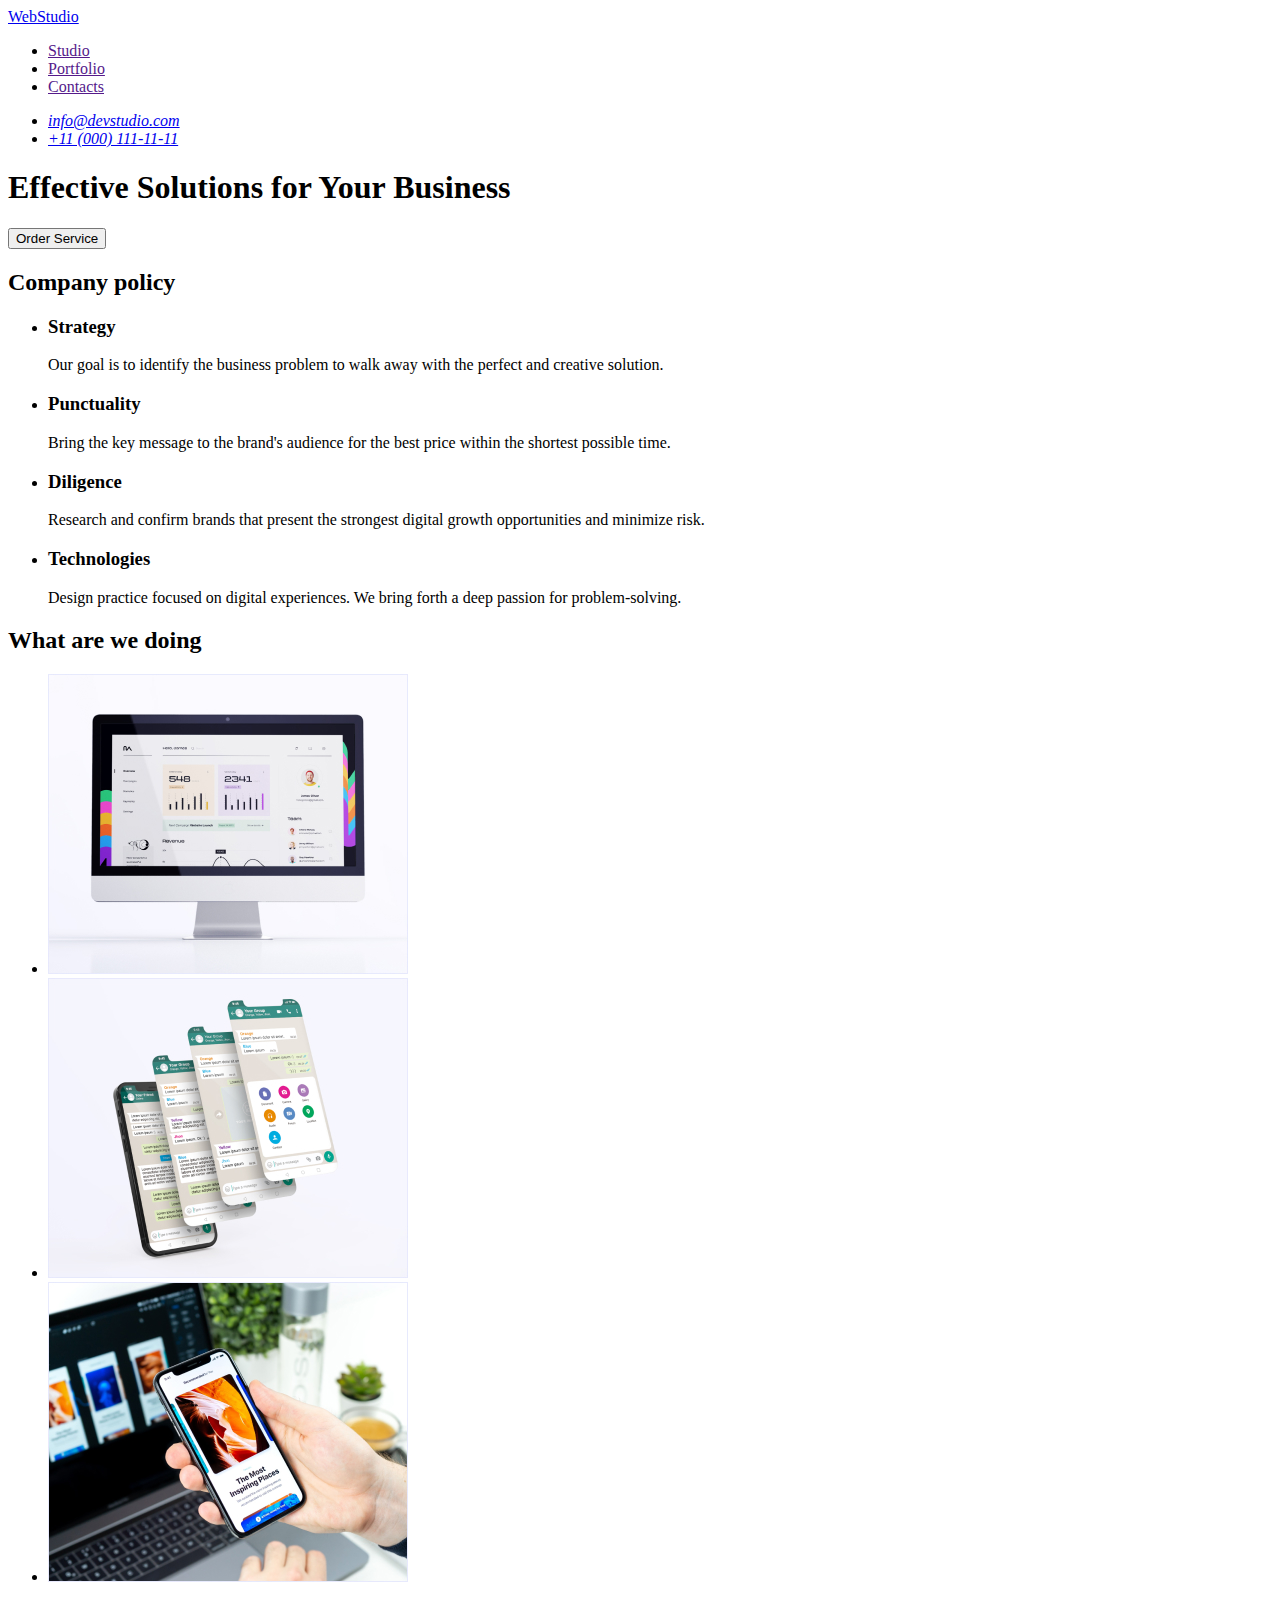
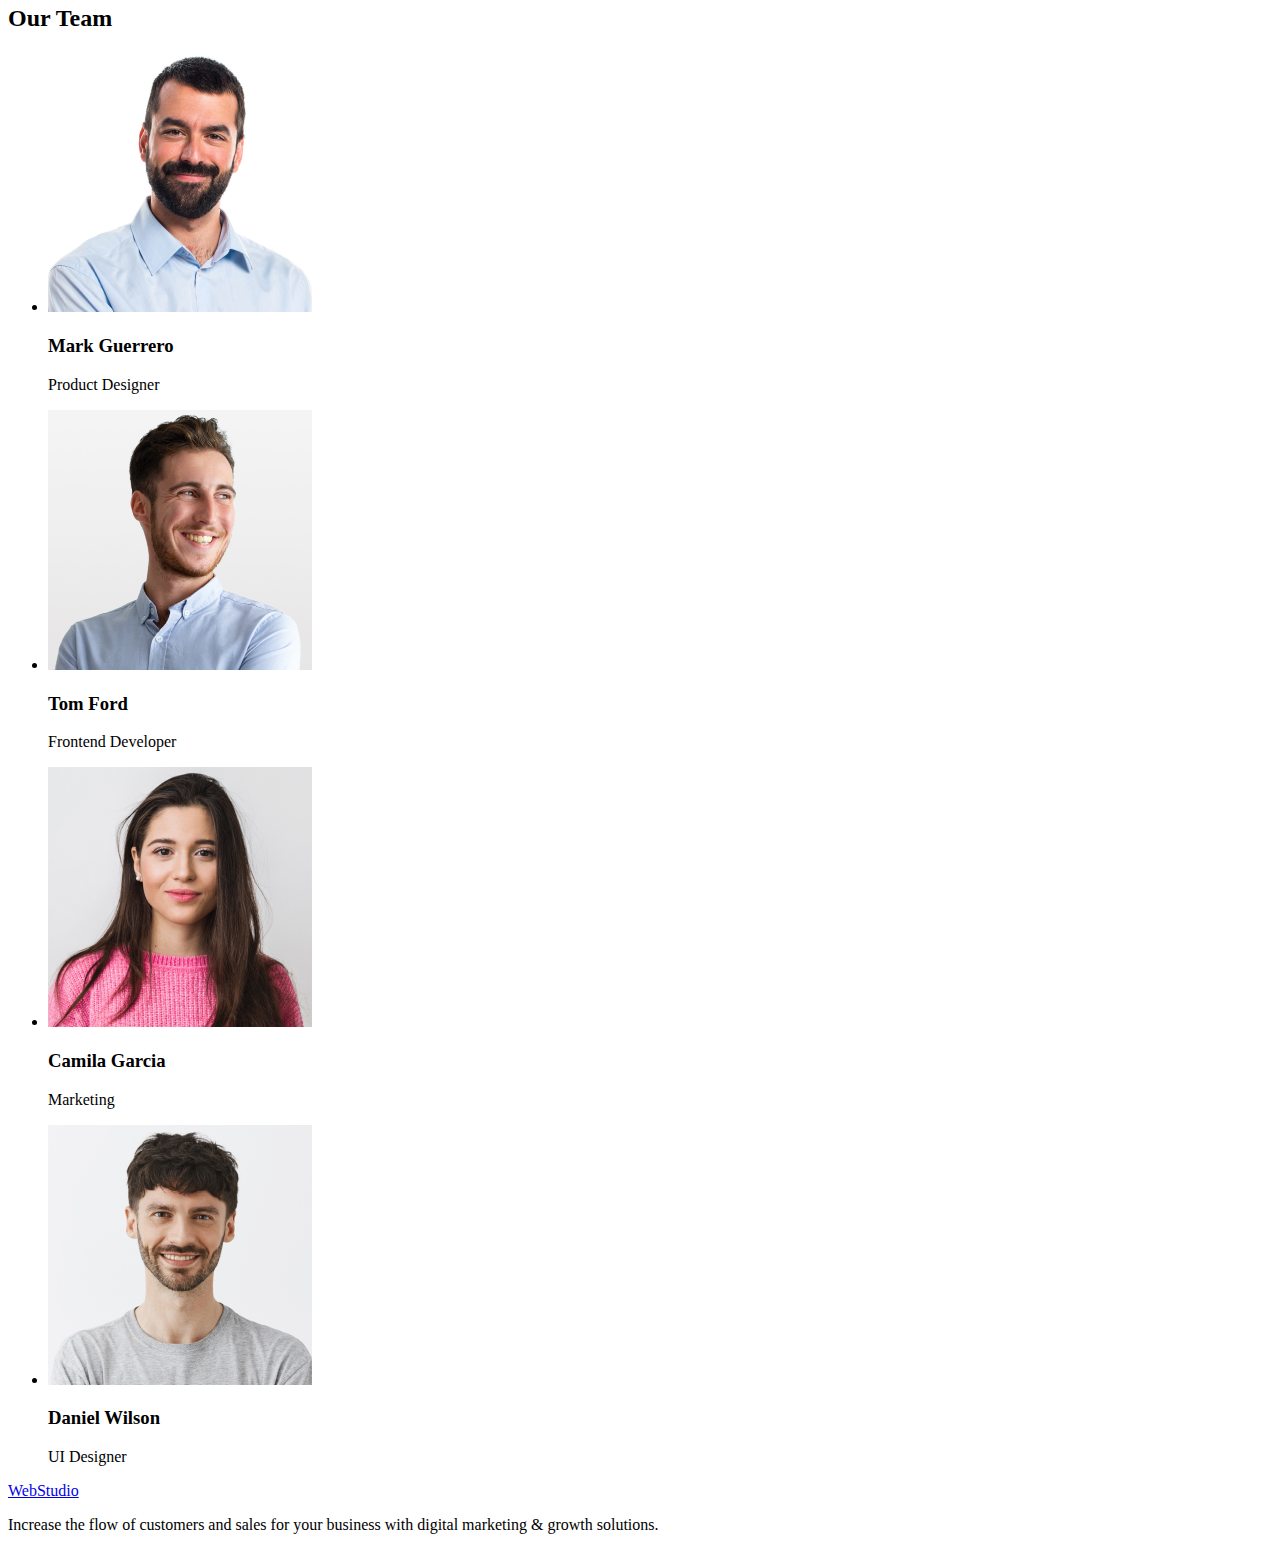
==== index.html @ 837388d7 "Initial commit" ====
<!DOCTYPE html>
<html lang="en">

<head>
    <meta charset="UTF-8">
    <meta http-equiv="X-UA-Compatible" content="IE=edge">
    <meta name="viewport" content="width=device-width, initial-scale=1.0">
    <title>Document</title>
</head>

<body>
    <header>
        <nav>
            <a href="./index.html">WebStudio</a>
            <ul>
                <li>
                    <a href="">Studio</a></li>
                <li>
                    <a href="">Portfolio</a></li>
                <li>
                    <a href="">Contacts</a></li>
            </ul>
        </nav>
        <address>
            <ul>
                <li><a href="mailto:info@devstudio.com">info@devstudio.com</a></li>
                <li><a href="tel:+110001111111">+11 (000) 111-11-11</a></li>
        </ul>
        </address>
    </header>
    <main>
        <section>
            <h1>Effective Solutions for Your Business</h1>
            <button type="button">Order Service</button>
        </section>
        <section>
            <h2>Company policy</h2>
            <ul>
                <li>
                    <h3>Strategy</h3>
                    <p>Our goal is to identify the business
                        problem to walk away with the perfect and creative solution.</p>
                </li>
                <li>
                    <h3>Punctuality</h3>
                    <p>Bring the key message to the brand's audience for the best price within the shortest possible
                        time.</p>
                </li>
                <li>
                    <h3>Diligence</h3>
                    <p>Research and confirm brands that present the strongest digital growth opportunities and minimize
                        risk.</p>
                </li>
                <li>
                    <h3>Technologies</h3>
                    <p>Design practice focused on digital experiences. We bring forth a deep passion for
                        problem-solving.</p>
                </li>
            </ul>
        </section>
        <section>
            <h2>What are we doing</h2>
            <ul>
                <li>
                    <img src="./images/imga.jpg" alt="screen of computer" width="360">
                </li>
                <li>
                    <img src="./images/imgb.jpg" alt="four screens of telephon" width="360">
                </li>
                <li>
                    <img src="./images/imgc.jpg" alt="hand holds the phone" width="360">
                </li>
            </ul>
        </section>
        <section>
            <h2>Our Team</h2>
            <ul>
                <li>
                    <img src="./images/mg.jpg" alt="man" width="264">
                    <h3>Mark Guerrero</h3>
                    <p>Product Designer</p>
                </li>
                <li>
                    <img src="./images/tf.jpg" alt="man" width="264">
                    <h3>Tom Ford</h3>
                    <p>Frontend Developer</p>
                </li>
                <li>
                    <img src="./images/cg.jpg" alt="woman" width="264">
                    <h3>Camila Garcia</h3>
                    <p>Marketing</p>
                </li>
                <li>
                    <img src="./images/dw.jpg" alt="man" width="264">
                    <h3>Daniel Wilson</h3>
                    <p>UI Designer</p>
                </li>
            </ul>
        </section>
    </main>
    <footer>
        <a href="./index.html">WebStudio</a>
        <p>Increase the flow of customers and sales for your business with digital marketing & growth solutions.</p>
    </footer>

</body>

</html>
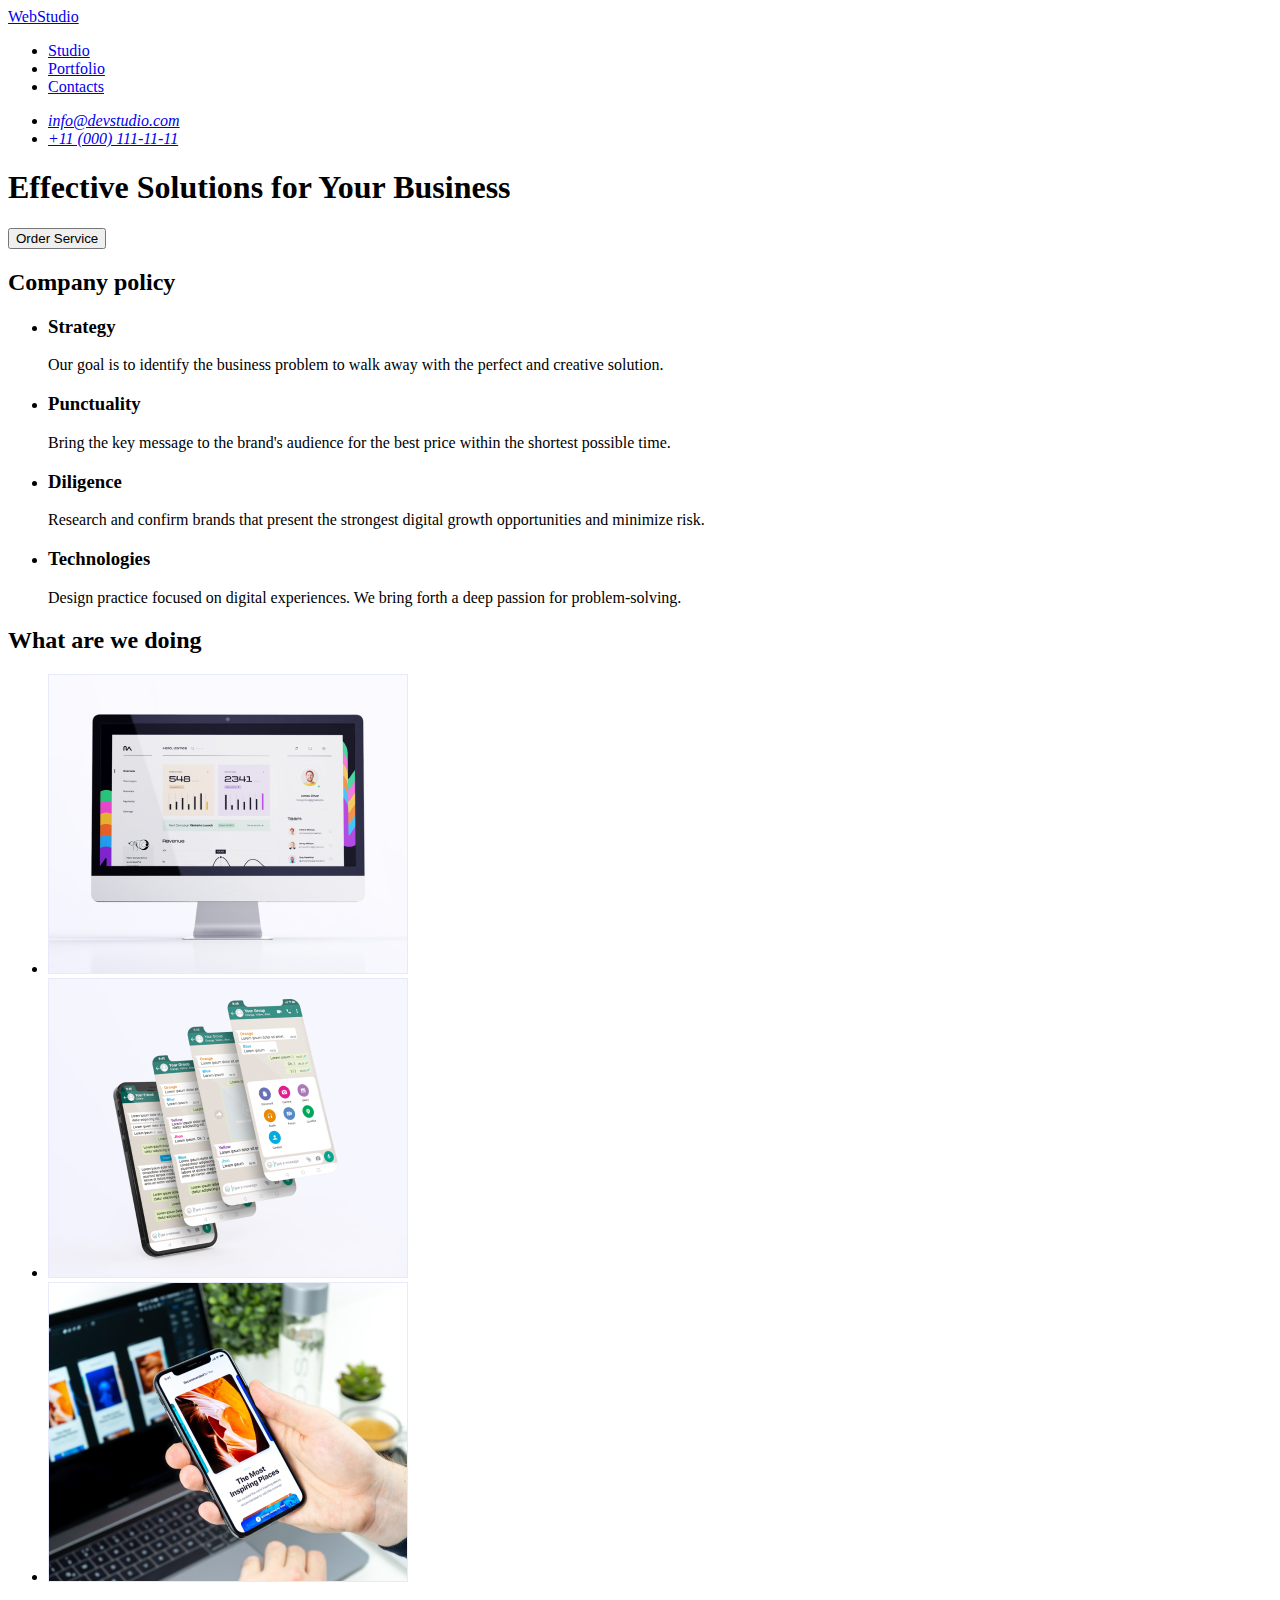
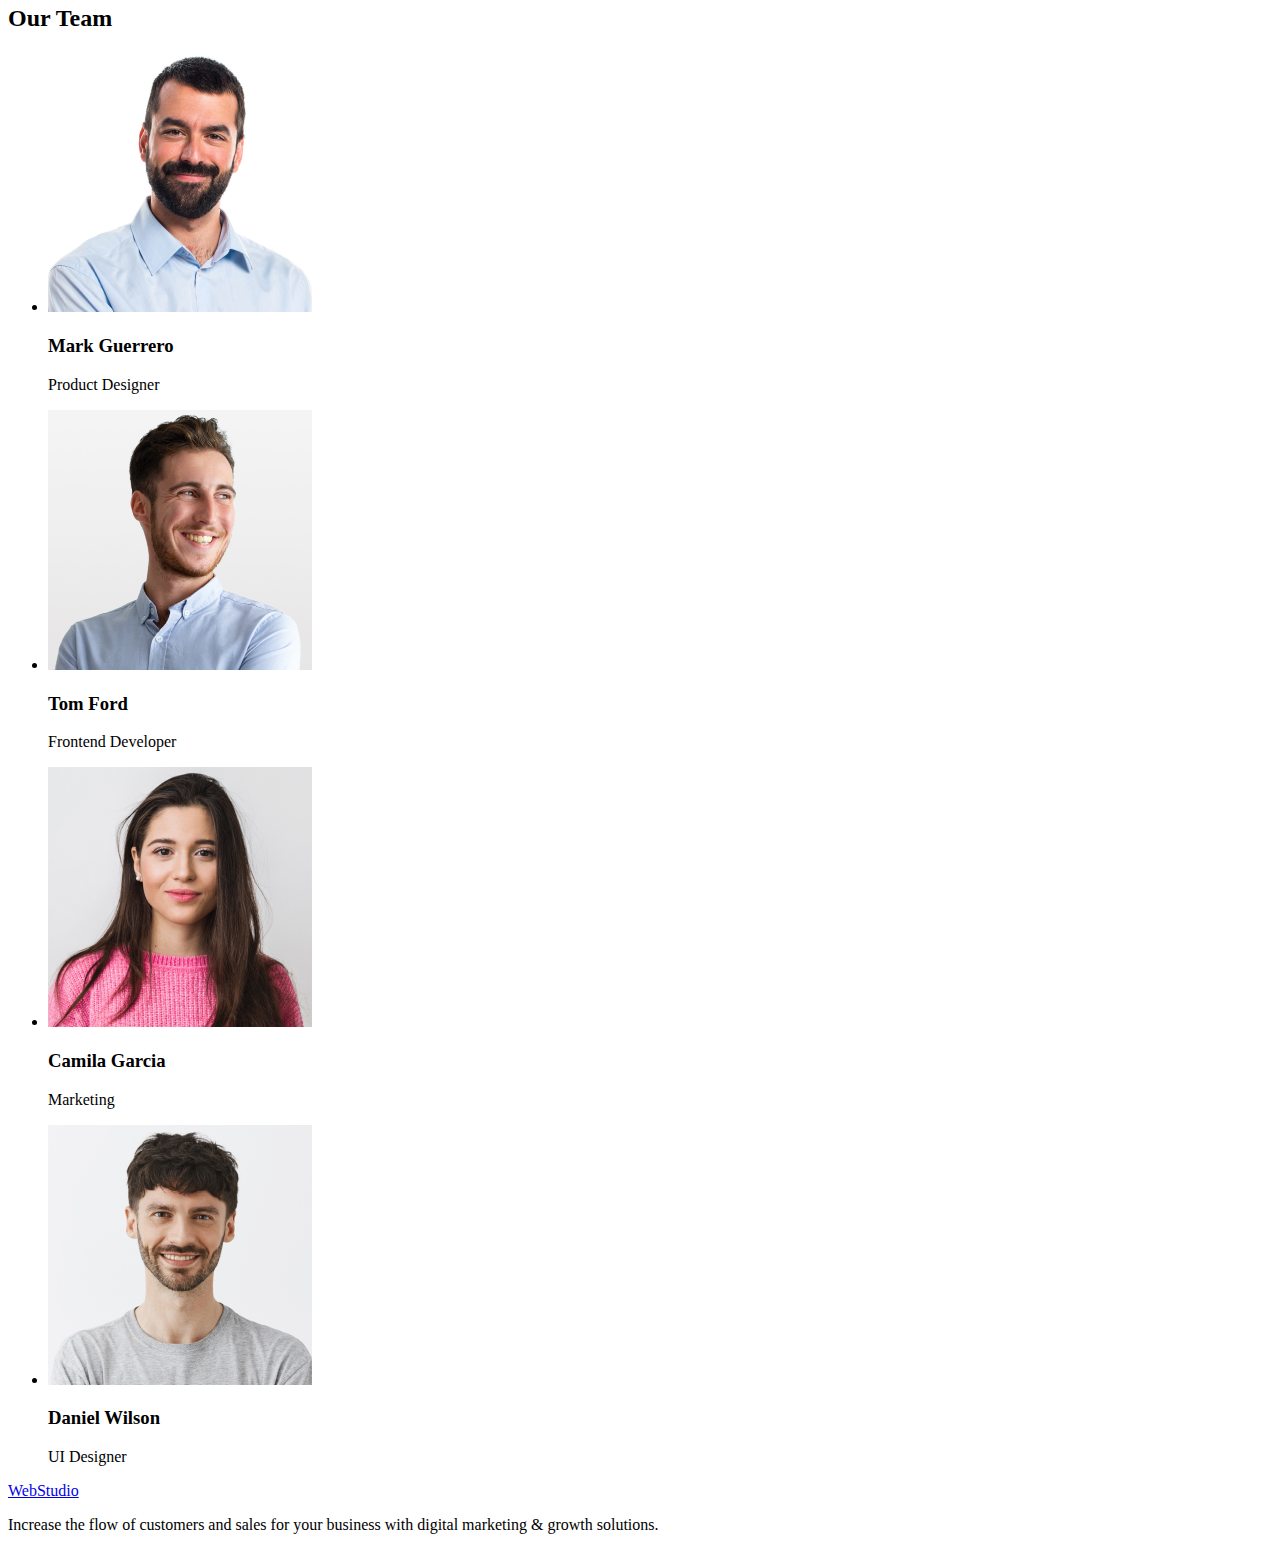
==== commit 75f444eb: "commit1" ====
--- a/index.html
+++ b/index.html
@@ -14,11 +14,11 @@
             <a href="./index.html">WebStudio</a>
             <ul>
                 <li>
-                    <a href="">Studio</a></li>
+                    <a href="./index.html">Studio</a></li>
                 <li>
-                    <a href="">Portfolio</a></li>
+                    <a href="./index.html">Portfolio</a></li>
                 <li>
-                    <a href="">Contacts</a></li>
+                    <a href="./index.html">Contacts</a></li>
             </ul>
         </nav>
         <address>
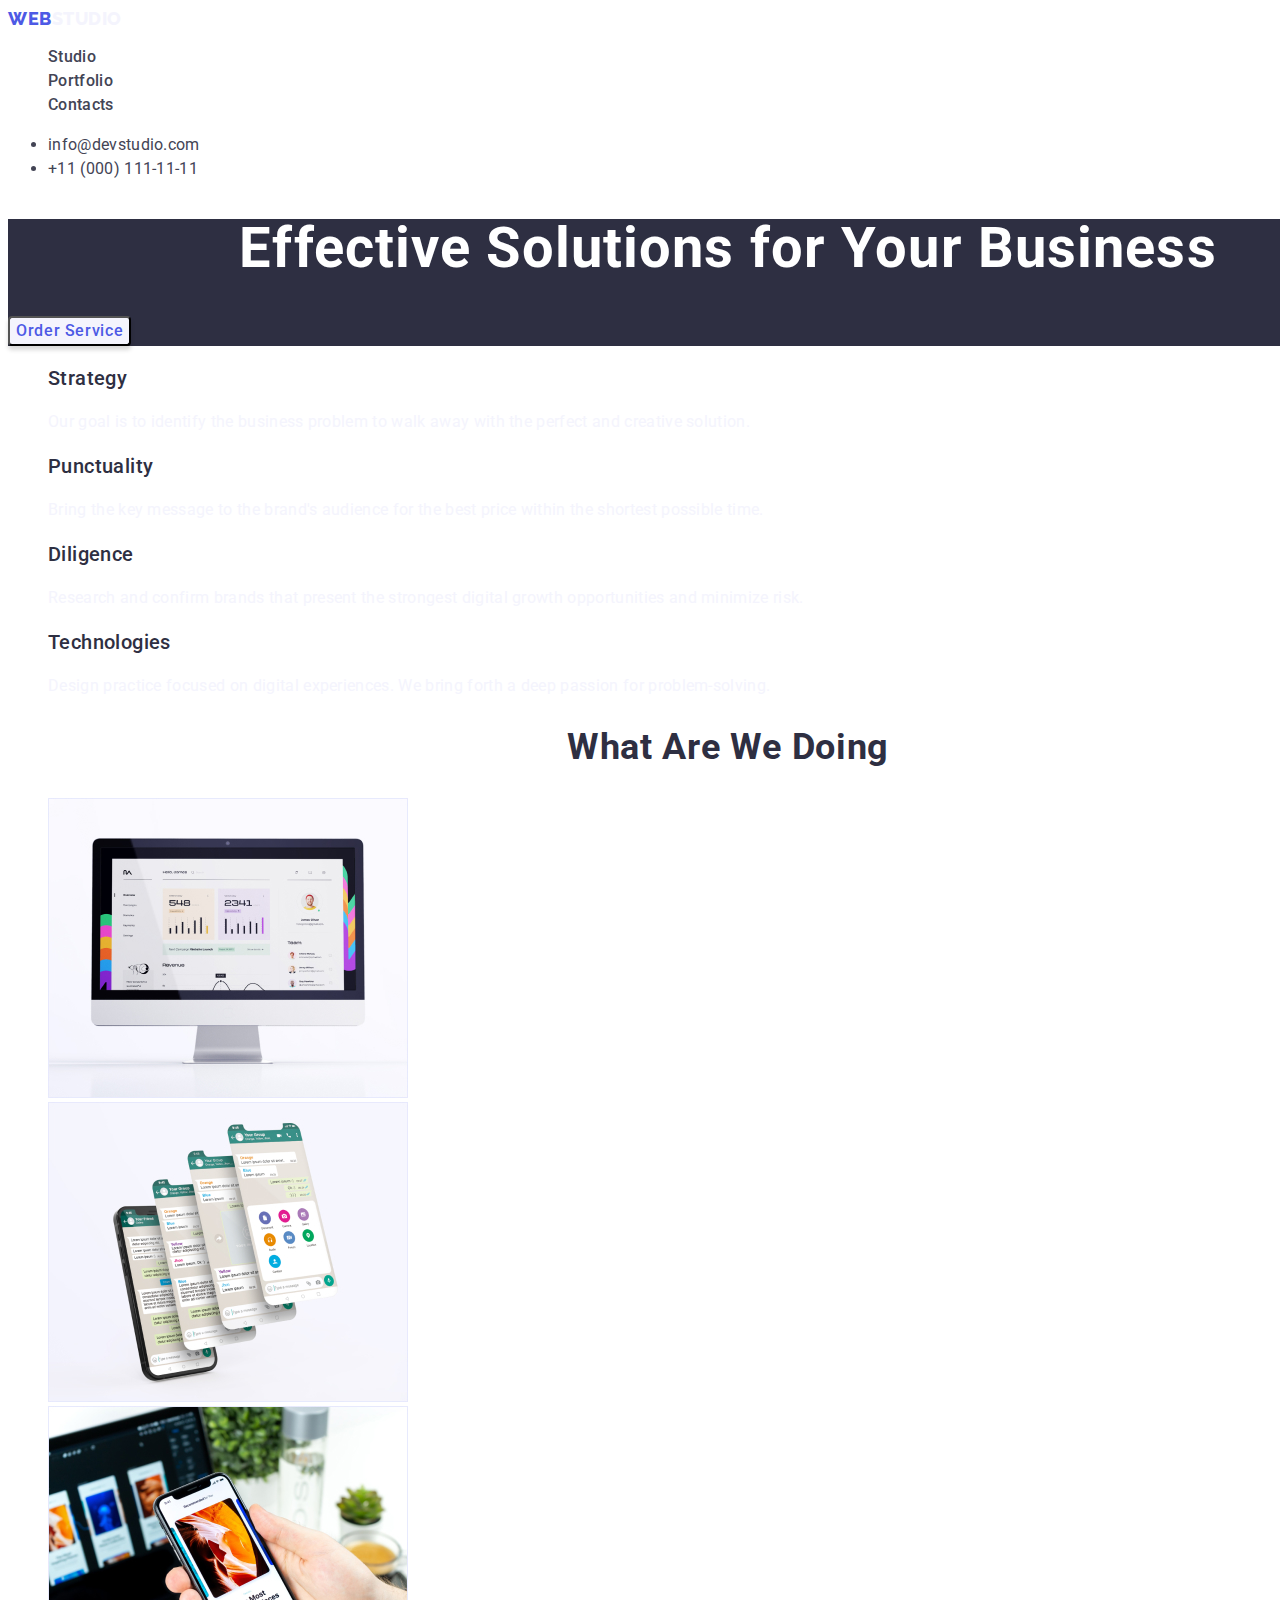
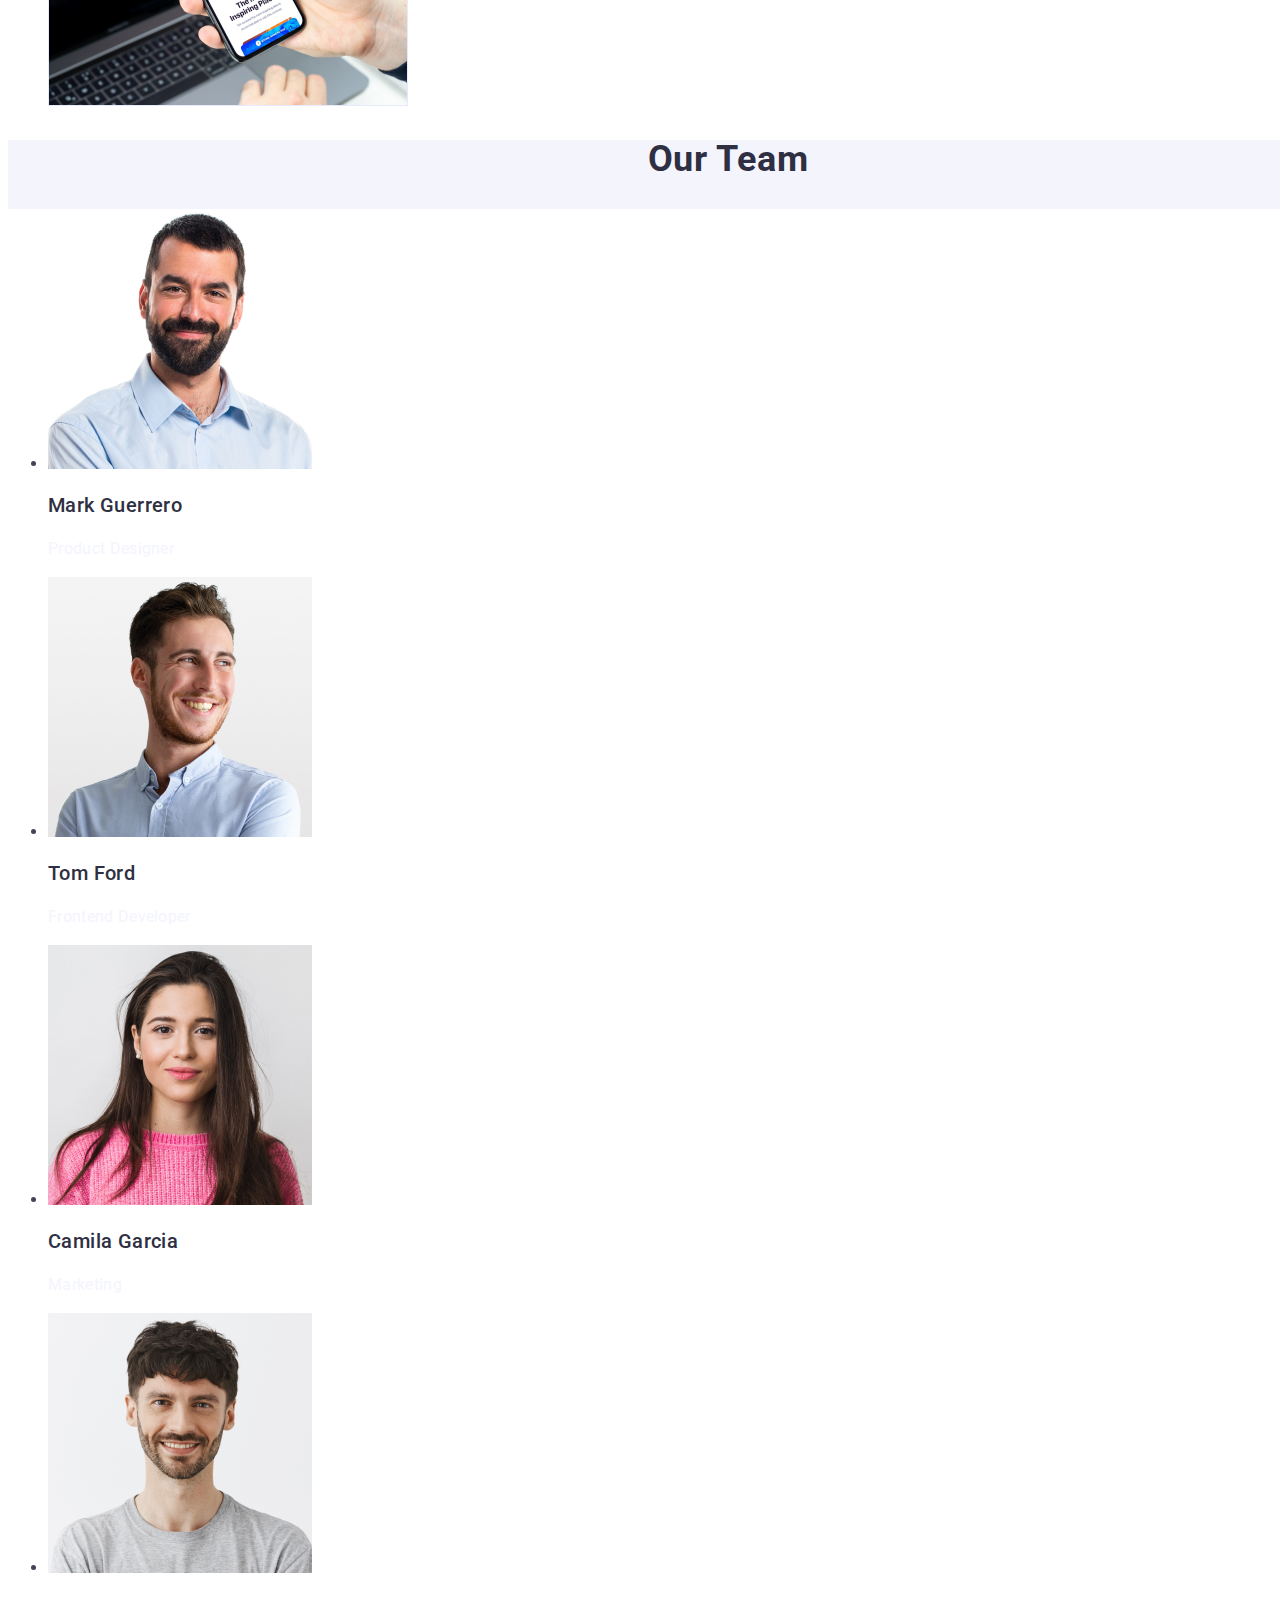
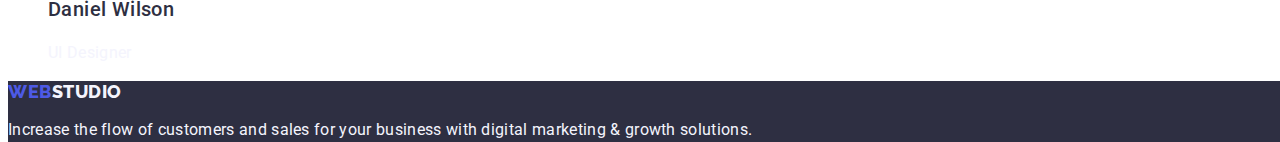
==== commit 6832a3b6: "commit2" ====
--- a/index.html
+++ b/index.html
@@ -6,61 +6,73 @@
     <meta http-equiv="X-UA-Compatible" content="IE=edge">
     <meta name="viewport" content="width=device-width, initial-scale=1.0">
     <title>Document</title>
+    <link rel="preconnect" href="https://fonts.googleapis.com">
+    <link rel="preconnect" href="https://fonts.gstatic.com" crossorigin>
+    <link
+        href="https://fonts.googleapis.com/css2?family=Raleway:wght@800&family=Roboto:wght@400;500;700;900&display=swap"
+        rel="stylesheet">
+    <link rel="stylesheet" href="./css//styles.css">
 </head>
 
 <body>
-    <header>
+    <header class="page-header">
         <nav>
-            <a href="./index.html">WebStudio</a>
-            <ul>
+            <a class="logo-link" href="./index.html">Web<span class="logo">Studio</span></a>
+            <ul class="nav-list">
                 <li>
-                    <a href="./index.html">Studio</a></li>
+                    <a class="nav-link link" href="./index.html">Studio</a>
+                </li>
                 <li>
-                    <a href="./index.html">Portfolio</a></li>
+                    <a class="nav-link link" href="./portfolio.html">Portfolio</a>
+                </li>
                 <li>
-                    <a href="./index.html">Contacts</a></li>
+                    <a class="nav-link link" href="">Contacts</a>
+                </li>
             </ul>
         </nav>
-        <address>
-            <ul>
-                <li><a href="mailto:info@devstudio.com">info@devstudio.com</a></li>
-                <li><a href="tel:+110001111111">+11 (000) 111-11-11</a></li>
-        </ul>
+        <address class="contact">
+            <ul class="list-contact">
+                <li><a class="link-mail link" href="mailto:info@devstudio.com">info@devstudio.com</a>
+                </li>
+                <li><a class="link-tel link" href="tel:+110001111111">+11 (000) 111-11-11</a></li>
+            </ul>
         </address>
     </header>
     <main>
-        <section>
-            <h1>Effective Solutions for Your Business</h1>
-            <button type="button">Order Service</button>
+        <section class="section-hero">
+            <h1 class="hero-title">Effective Solutions for Your Business</h1>
+            <button type="button" class="btn">Order Service</button>
         </section>
-        <section>
-            <h2>Company policy</h2>
-            <ul>
+        <section class="section-text">
+            <h2 hidden>Company policy</h2>
+            <ul class="list">
                 <li>
-                    <h3>Strategy</h3>
-                    <p>Our goal is to identify the business
+                    <h3 class="subtitle">Strategy</h3>
+                    <p class="text">Our goal is to identify the business
                         problem to walk away with the perfect and creative solution.</p>
                 </li>
                 <li>
-                    <h3>Punctuality</h3>
-                    <p>Bring the key message to the brand's audience for the best price within the shortest possible
+                    <h3 class="subtitle">Punctuality</h3>
+                    <p class="text">Bring the key message to the brand's audience for the best price within the shortest
+                        possible
                         time.</p>
                 </li>
                 <li>
-                    <h3>Diligence</h3>
-                    <p>Research and confirm brands that present the strongest digital growth opportunities and minimize
+                    <h3 class="subtitle">Diligence</h3>
+                    <p class="text">Research and confirm brands that present the strongest digital growth opportunities
+                        and minimize
                         risk.</p>
                 </li>
                 <li>
-                    <h3>Technologies</h3>
-                    <p>Design practice focused on digital experiences. We bring forth a deep passion for
+                    <h3 class="subtitle">Technologies</h3>
+                    <p class="text">Design practice focused on digital experiences. We bring forth a deep passion for
                         problem-solving.</p>
                 </li>
             </ul>
         </section>
-        <section>
-            <h2>What are we doing</h2>
-            <ul>
+        <section class="section-galery">
+            <h2 class="caption">What are we doing</h2>
+            <ul class="list-galery list">
                 <li>
                     <img src="./images/imga.jpg" alt="screen of computer" width="360">
                 </li>
@@ -72,35 +84,37 @@
                 </li>
             </ul>
         </section>
-        <section>
-            <h2>Our Team</h2>
-            <ul>
+        <section class="section-team">
+            <h2 class="caption">Our Team</h2>
+            <ul class="list-team">
                 <li>
                     <img src="./images/mg.jpg" alt="man" width="264">
-                    <h3>Mark Guerrero</h3>
-                    <p>Product Designer</p>
+                    <h3 class="subtitle">Mark Guerrero</h3>
+                    <p class="text">Product Designer</p>
                 </li>
                 <li>
                     <img src="./images/tf.jpg" alt="man" width="264">
-                    <h3>Tom Ford</h3>
-                    <p>Frontend Developer</p>
+                    <h3 class="subtitle">Tom Ford</h3>
+                    <p class="text">Frontend Developer</p>
                 </li>
                 <li>
                     <img src="./images/cg.jpg" alt="woman" width="264">
-                    <h3>Camila Garcia</h3>
-                    <p>Marketing</p>
+                    <h3 class="subtitle">Camila Garcia</h3>
+                    <p class="text">Marketing</p>
                 </li>
                 <li>
                     <img src="./images/dw.jpg" alt="man" width="264">
-                    <h3>Daniel Wilson</h3>
-                    <p>UI Designer</p>
+                    <h3 class="subtitle">Daniel Wilson</h3>
+                    <p class="text">UI Designer</p>
                 </li>
             </ul>
         </section>
     </main>
-    <footer>
-        <a href="./index.html">WebStudio</a>
-        <p>Increase the flow of customers and sales for your business with digital marketing & growth solutions.</p>
+    <footer class="page-footer">
+        <a class="logo-link" href="./index.html">Web<span class="logo">Studio</span></a>
+        <p class="text">Increase the flow of customers and sales for your business with digital marketing & growth
+            solutions.
+        </p>
     </footer>
 
 </body>
--- a/css/styles.css
+++ b/css/styles.css
@@ -0,0 +1,317 @@
+:root {
+  --iris: #4d5ae5;
+  --ocean: #404bbf;
+  --navy-blue: #2e2f42;
+  --green: #31d0aa;
+  --slate: #434455;
+  --light-slate: #8e8f99;
+  --cornflower: #e7e9fc;
+  --cloud: #f4f4fd;
+  --navy-blue-modal: #2e2f42;
+  --grey: #2e2f42;
+  --white: #ffffff;
+  --dairy: #fcfcfc;
+
+  --main-font: Roboto, Ralevay;
+}
+
+body {
+  font-family: Roboto, Ralevay;
+  color: #434455;
+  background-color: #fff;
+  position: relative;
+  width: 1440px;
+  height: 2592px;
+  font-style: normal;
+}
+/* header */
+.header {
+}
+
+.logo-link {
+  font-style: normal;
+  font-weight: 800;
+  font-size: 18px;
+  line-height: 1.17;
+  display: flex;
+  align-items: center;
+  letter-spacing: 0.03em;
+  text-transform: uppercase;
+  color: #4d5ae5;
+  text-decoration: none;
+}
+.logo {
+  font-family: "Raleway";
+  font-style: normal;
+  font-weight: 800;
+  font-size: 18px;
+  line-height: 1.5;
+  display: flex;
+  align-items: center;
+  letter-spacing: 0.03em;
+  color: #2e2f42;
+  text-transform: uppercase;
+}
+.link:hover,
+.link:focus {
+  color: #404bbf;
+}
+.nav-list {
+  list-style: none;
+}
+
+.link {
+  text-decoration: none;
+  font-style: normal;
+  color: currentColor;
+}
+.nav-link {
+  font-style: normal;
+  font-weight: 500;
+  font-size: 16px;
+  line-height: 1.5;
+  letter-spacing: 0.02em;
+  color: #2e2f42;
+  text-decoration: none;
+}
+/* adress */
+.contact {
+  font-style: normal;
+}
+.list {
+  text-decoration: none;
+}
+.list-contact {
+}
+.link-mail {
+  font-style: normal;
+  font-weight: 400;
+  font-size: 16px;
+  line-height: 1.5;
+  letter-spacing: 0.02em;
+  color: #434455;
+  text-decoration: none;
+}
+
+.link-tel {
+  font-style: normal;
+  font-weight: 400;
+  font-size: 16px;
+  line-height: 1.5;
+  letter-spacing: 0.02em;
+  color: #434455;
+  text-decoration: none;
+}
+
+.link:hover,
+.link:focus {
+  color: #404bbf;
+}
+
+.link {
+  text-decoration: none;
+  font-style: normal;
+  color: currentColor;
+}
+
+.section-hero {
+  background-color: #2e2f42;
+}
+.hero-title {
+  font-style: normal;
+  font-weight: 700;
+  font-size: 56px;
+  line-height: 1.07;
+  text-align: center;
+  letter-spacing: 0.02em;
+  color: #ffffff;
+}
+.btn {
+  font-family: "Roboto", sans-serif;
+  font-style: normal;
+  font-weight: 500;
+  font-size: 16px;
+  line-height: 1.5;
+  letter-spacing: 0.04em;
+  color: #ffffff;
+  cursor: pointer;
+
+  background: #4d5ae5;
+  box-shadow: 0px 4px 4px rgba(0, 0, 0, 0.15);
+  border-radius: 4px;
+}
+.btn:hover,
+.btn:focus {
+  background-color: #404bbf;
+}
+/* sectin hidden"Company policy"*/
+.section-text {
+}
+.list {
+}
+.subtitle {
+  font-family: "Roboto";
+  font-style: normal;
+  font-weight: 500;
+  font-size: 20px;
+  line-height: 1.2;
+  letter-spacing: 0.02em;
+  color: #2e2f42;
+}
+.text {
+  font-family: "Roboto";
+  font-style: normal;
+  font-weight: 400;
+  font-size: 16px;
+  line-height: 1.5;
+  letter-spacing: 0.02em;
+  color: #434455;
+}
+/* section galery */
+.section-galery {
+}
+.caption {
+  font-family: "Roboto";
+  font-style: normal;
+  font-weight: 700;
+  font-size: 36px;
+  line-height: 1.11;
+
+  text-align: center;
+  letter-spacing: 0.02em;
+  text-transform: capitalize;
+  color: #2e2f42;
+}
+.list-galery {
+}
+.list {
+}
+/* section team */
+.section-team {
+  background-color: #f4f4fd;
+}
+.caption {
+  font-style: normal;
+  font-weight: 700;
+  font-size: 36px;
+  line-height: 1.11;
+
+  text-align: center;
+  letter-spacing: 0.02em;
+  text-transform: capitalize;
+  color: #2e2f42;
+}
+.list-team {
+  background-color: #ffffff;
+}
+.list {
+}
+.subtitle {
+  font-style: normal;
+  font-weight: 500;
+  font-size: 20px;
+  line-height: 1.2;
+  letter-spacing: 0.02em;
+  color: #2e2f42;
+}
+.text {
+  font-style: normal;
+  font-weight: 400;
+  font-size: 16px;
+  line-height: 1.5;
+  letter-spacing: 0.02em;
+  color: #434455;
+}
+/* portfolio */
+.portfolio {
+}
+.list-portfolio {
+}
+.list {
+  list-style: none;
+}
+.btn {
+  font-style: normal;
+  font-weight: 500;
+  font-size: 16px;
+  line-height: 1.5;
+  letter-spacing: 0.04em;
+  color: var(--iris);
+  background-color: var(--cloud);
+  cursor: pointer;
+}
+.btn:hover,
+.btn:focus {
+  color: #ffffff;
+  background-color: #404bbf;
+}
+.list-portfolio-galery {
+}
+.list {
+  list-style: none;
+}
+.link-portfolio {
+}
+.link {
+  text-decoration: none;
+}
+.caption-portfolio {
+  font-style: normal;
+  font-weight: 500;
+  font-size: 20px;
+  line-height: 1.2;
+  letter-spacing: 0.02em;
+  color: var(--navy-blue);
+}
+.text-portfolio {
+  font-style: normal;
+  font-weight: 400;
+  font-size: 16px;
+  line-height: 1.5;
+  letter-spacing: 0.02em;
+  color: var(--slate);
+}
+
+/* footer */
+.page-footer {
+  background-color: #2e2f42;
+}
+.logo-link {
+  font-family: "Raleway", sans-serif;
+  font-style: normal;
+  font-weight: 800;
+  font-size: 18px;
+  line-height: 1.17;
+
+  display: flex;
+  align-items: center;
+  letter-spacing: 0.03em;
+  text-transform: uppercase;
+  color: #4d5ae5;
+}
+.logo {
+  font-family: "Raleway", sans-serif;
+  font-style: normal;
+  font-weight: 800;
+  font-size: 18px;
+  line-height: 1.17;
+
+  display: flex;
+  align-items: center;
+  letter-spacing: 0.03em;
+  text-transform: uppercase;
+  color: #f4f4fd;
+}
+.link {
+  text-decoration: none;
+  font-style: normal;
+  color: currentColor;
+}
+.text {
+  font-style: normal;
+  font-weight: 400;
+  font-size: 16px;
+  line-height: 1.5;
+  letter-spacing: 0.02em;
+  color: #f4f4fd;
+}
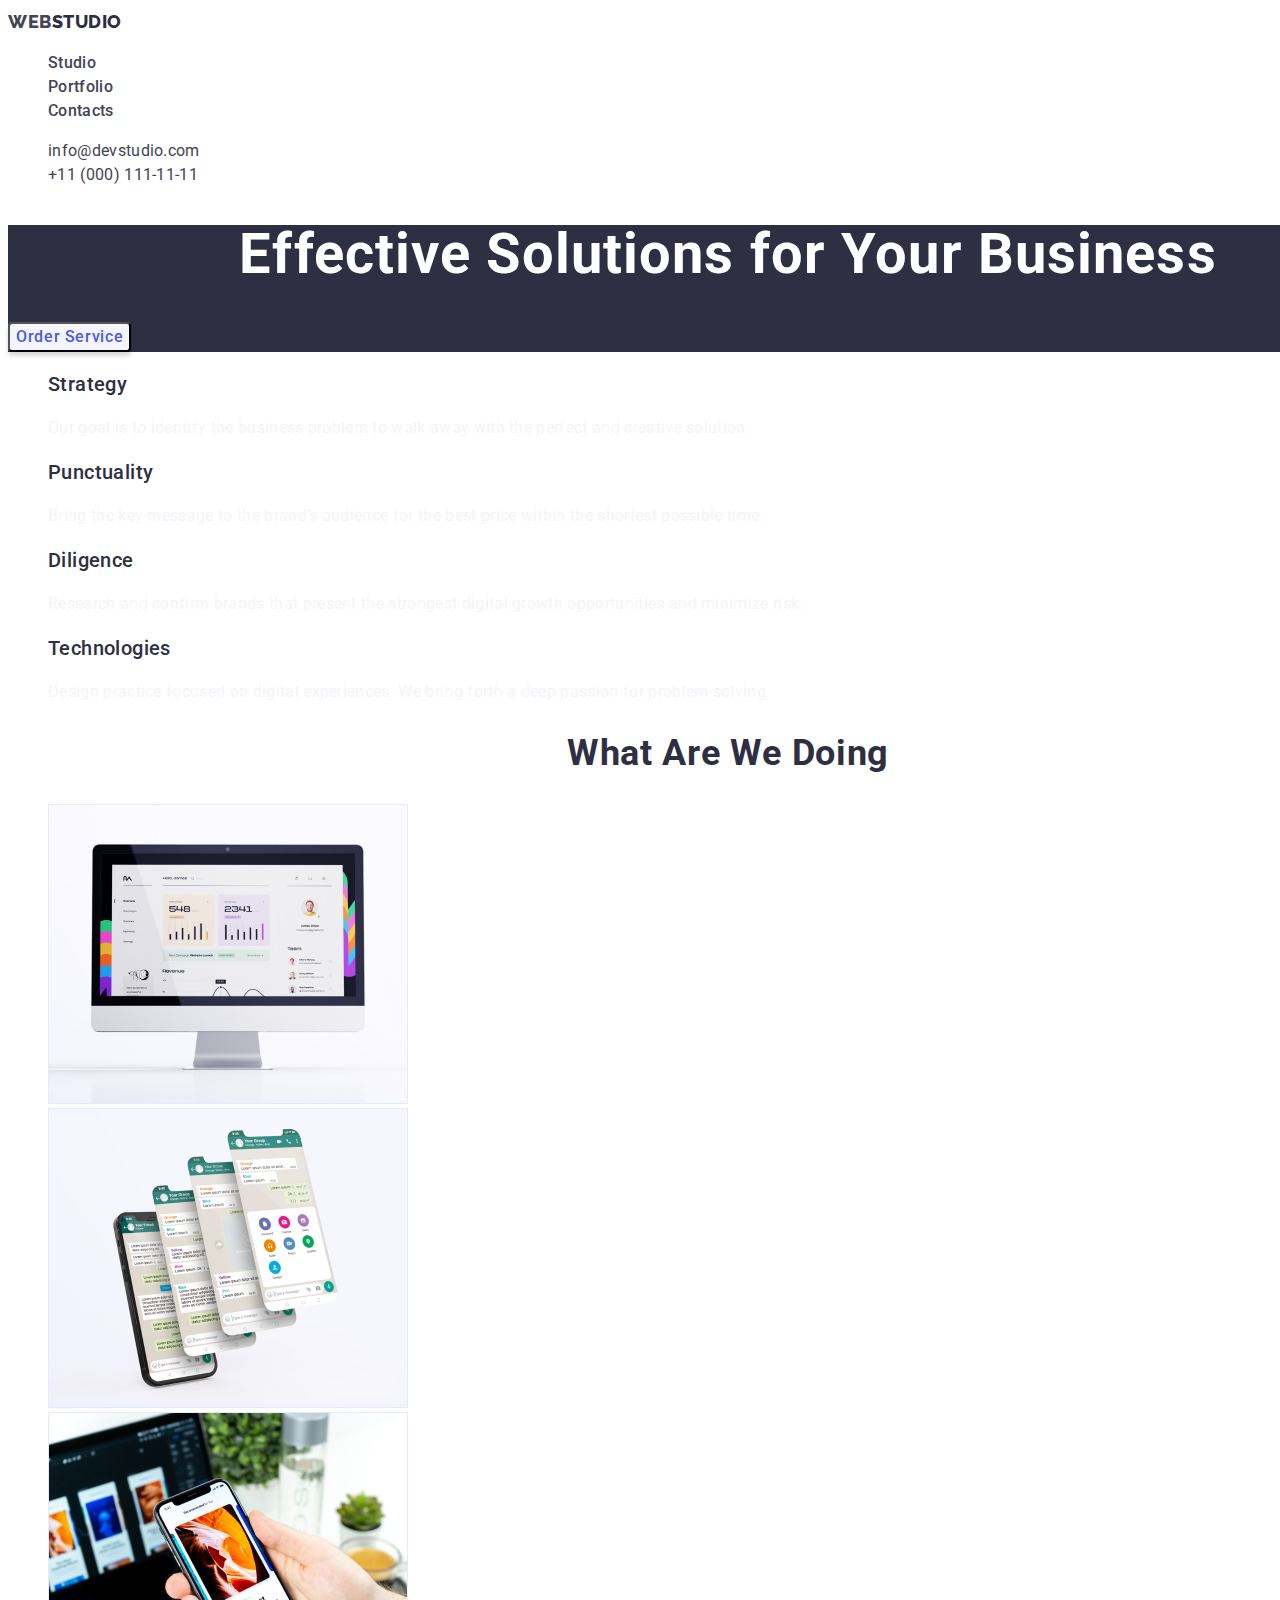
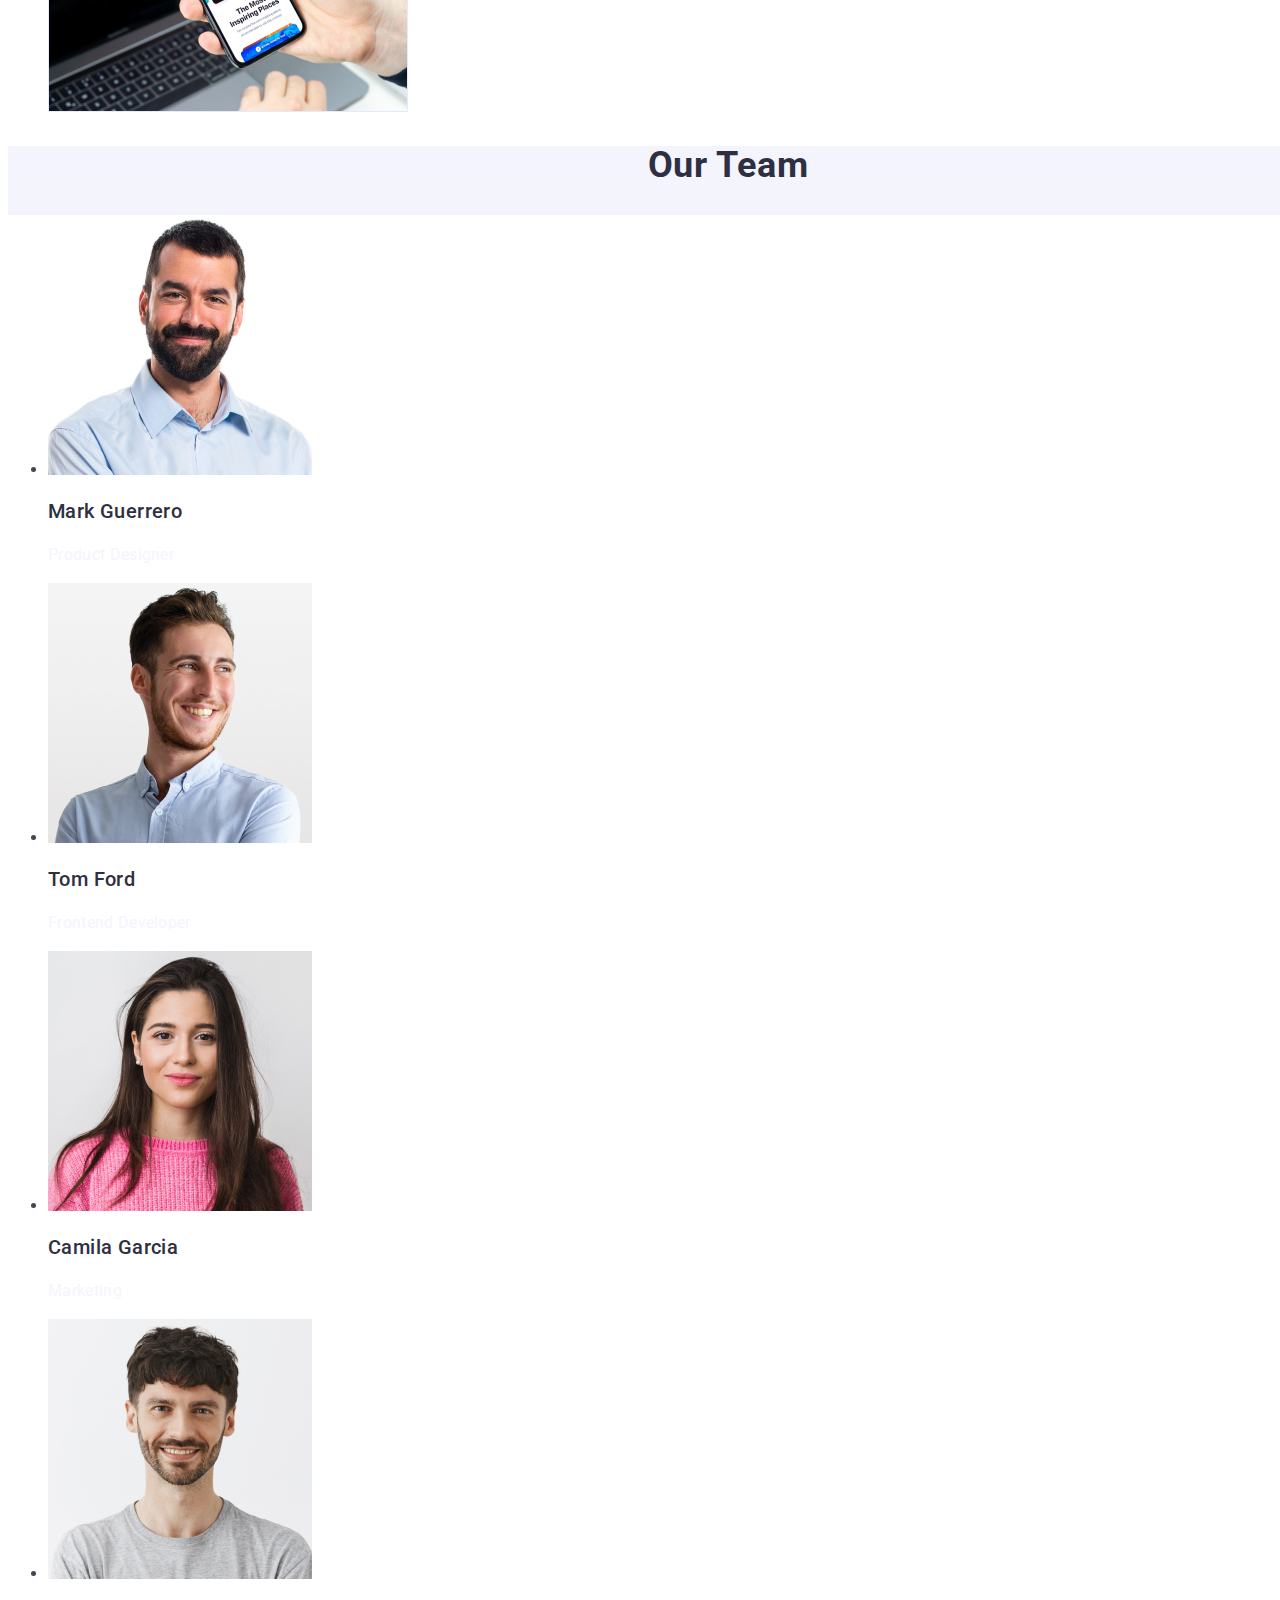
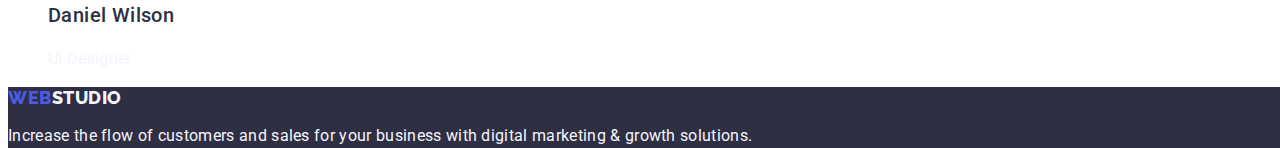
==== commit 5f191898: "commit3" ====
--- a/index.html
+++ b/index.html
@@ -17,8 +17,8 @@
 <body>
     <header class="page-header">
         <nav>
-            <a class="logo-link" href="./index.html">Web<span class="logo">Studio</span></a>
-            <ul class="nav-list">
+            <a class="logo-link link" href="./index.html">Web<span class="logo-span">Studio</span></a>
+            <ul class="nav-list list">
                 <li>
                     <a class="nav-link link" href="./index.html">Studio</a>
                 </li>
@@ -31,10 +31,10 @@
             </ul>
         </nav>
         <address class="contact">
-            <ul class="list-contact">
-                <li><a class="link-mail link" href="mailto:info@devstudio.com">info@devstudio.com</a>
+            <ul class="list-contact list">
+                <li><a class="link-contact link" href="mailto:info@devstudio.com">info@devstudio.com</a>
                 </li>
-                <li><a class="link-tel link" href="tel:+110001111111">+11 (000) 111-11-11</a></li>
+                <li><a class="link-contact link" href="tel:+110001111111">+11 (000) 111-11-11</a></li>
             </ul>
         </address>
     </header>
--- a/css/styles.css
+++ b/css/styles.css
@@ -11,8 +11,7 @@
   --grey: #2e2f42;
   --white: #ffffff;
   --dairy: #fcfcfc;
-
-  --main-font: Roboto, Ralevay;
+  font-family: "Roboto", sans-serif;
 }
 
 body {
@@ -27,267 +26,261 @@
 /* header */
 .header {
 }
-
 .logo-link {
+  font-weight: 500;
+  font-style: normal;
+  font-weight: 800;
+  font-size: 16px;
+  line-height: 1.15;
+  display: flex;
+  align-items: center;
+  letter-spacing: 0.02em;
+  text-transform: uppercase;
+  color: var(--iris);
+  text-decoration: none;
+}
+.logo-span {
+  font-family: "Raleway";
+  font-style: normal;
+  font-weight: 800;
+  font-size: 18px;
+  line-height: 1.5;
+  display: flex;
+  align-items: center;
+  letter-spacing: 0.03em;
+  text-transform: uppercase;
+  color: var(--navy-blue);
+}
+.link {
+  text-decoration: none;
+}
+.link:hover,
+.link:focus {
+  color: #404bbf;
+}
+
+.nav-list {
+  list-style: none;
+}
+.list {
+  list-style: none;
+}
+
+.link {
+  text-decoration: none;
+}
+.nav-link {
+  font-style: normal;
+  font-weight: 500;
+  font-size: 16px;
+  line-height: 1.5;
+  letter-spacing: 0.02em;
+  color: #2e2f42;
+  text-decoration: none;
+}
+/* adress */
+.contact {
+  font-style: normal;
+}
+.list {
+  text-decoration: none;
+}
+.list-contact {
+}
+.link-contact {
+  font-style: normal;
+  font-weight: 400;
+  font-size: 16px;
+  line-height: 1.5;
+  letter-spacing: 0.02em;
+  color: #434455;
+  text-decoration: none;
+}
+.link:hover,
+.link:focus {
+  color: #404bbf;
+}
+
+.link {
+  text-decoration: none;
+  font-style: normal;
+  color: currentColor;
+}
+
+.section-hero {
+  background-color: #2e2f42;
+}
+.hero-title {
+  font-style: normal;
+  font-weight: 700;
+  font-size: 56px;
+  line-height: 1.07;
+  text-align: center;
+  letter-spacing: 0.02em;
+  color: #ffffff;
+}
+.btn {
+  font-family: "Roboto", sans-serif;
+  font-style: normal;
+  font-weight: 500;
+  font-size: 16px;
+  line-height: 1.5;
+  letter-spacing: 0.04em;
+  color: #ffffff;
+  cursor: pointer;
+
+  background: #4d5ae5;
+  box-shadow: 0px 4px 4px rgba(0, 0, 0, 0.15);
+  border-radius: 4px;
+}
+.btn:hover,
+.btn:focus {
+  background-color: #404bbf;
+}
+/* sectin hidden"Company policy"*/
+.section-text {
+}
+.list {
+}
+.subtitle {
+  font-family: "Roboto";
+  font-style: normal;
+  font-weight: 500;
+  font-size: 20px;
+  line-height: 1.2;
+  letter-spacing: 0.02em;
+  color: #2e2f42;
+}
+.text {
+  font-family: "Roboto";
+  font-style: normal;
+  font-weight: 400;
+  font-size: 16px;
+  line-height: 1.5;
+  letter-spacing: 0.02em;
+  color: #434455;
+}
+/* section galery */
+.section-galery {
+}
+.caption {
+  font-family: "Roboto";
+  font-style: normal;
+  font-weight: 700;
+  font-size: 36px;
+  line-height: 1.11;
+
+  text-align: center;
+  letter-spacing: 0.02em;
+  text-transform: capitalize;
+  color: #2e2f42;
+}
+.list-galery {
+}
+.list {
+}
+/* section team */
+.section-team {
+  background-color: #f4f4fd;
+}
+.caption {
+  font-style: normal;
+  font-weight: 700;
+  font-size: 36px;
+  line-height: 1.11;
+
+  text-align: center;
+  letter-spacing: 0.02em;
+  text-transform: capitalize;
+  color: #2e2f42;
+}
+.list-team {
+  background-color: #ffffff;
+}
+.list {
+}
+.subtitle {
+  font-style: normal;
+  font-weight: 500;
+  font-size: 20px;
+  line-height: 1.2;
+  letter-spacing: 0.02em;
+  color: #2e2f42;
+}
+.text {
+  font-style: normal;
+  font-weight: 400;
+  font-size: 16px;
+  line-height: 1.5;
+  letter-spacing: 0.02em;
+  color: #434455;
+}
+/* portfolio */
+.portfolio {
+}
+.list-portfolio {
+}
+.list {
+  list-style: none;
+}
+.btn {
+  font-style: normal;
+  font-weight: 500;
+  font-size: 16px;
+  line-height: 1.5;
+  letter-spacing: 0.04em;
+  color: var(--iris);
+  background-color: var(--cloud);
+  cursor: pointer;
+}
+.btn:hover,
+.btn:focus {
+  color: #ffffff;
+  background-color: #404bbf;
+}
+.list-portfolio-galery {
+}
+.list {
+  list-style: none;
+}
+.link-portfolio {
+}
+.link {
+  text-decoration: none;
+}
+.caption-portfolio {
+  font-style: normal;
+  font-weight: 500;
+  font-size: 20px;
+  line-height: 1.2;
+  letter-spacing: 0.02em;
+  color: var(--navy-blue);
+}
+.text-portfolio {
+  font-style: normal;
+  font-weight: 400;
+  font-size: 16px;
+  line-height: 1.5;
+  letter-spacing: 0.02em;
+  color: var(--slate);
+}
+
+/* footer */
+.page-footer {
+  background-color: #2e2f42;
+}
+.logo-link {
+  font-family: "Raleway", sans-serif;
   font-style: normal;
   font-weight: 800;
   font-size: 18px;
   line-height: 1.17;
+
   display: flex;
   align-items: center;
   letter-spacing: 0.03em;
   text-transform: uppercase;
   color: #4d5ae5;
-  text-decoration: none;
-}
-.logo {
-  font-family: "Raleway";
-  font-style: normal;
-  font-weight: 800;
-  font-size: 18px;
-  line-height: 1.5;
-  display: flex;
-  align-items: center;
-  letter-spacing: 0.03em;
-  color: #2e2f42;
-  text-transform: uppercase;
-}
-.link:hover,
-.link:focus {
-  color: #404bbf;
-}
-.nav-list {
-  list-style: none;
-}
-
-.link {
-  text-decoration: none;
-  font-style: normal;
-  color: currentColor;
-}
-.nav-link {
-  font-style: normal;
-  font-weight: 500;
-  font-size: 16px;
-  line-height: 1.5;
-  letter-spacing: 0.02em;
-  color: #2e2f42;
-  text-decoration: none;
-}
-/* adress */
-.contact {
-  font-style: normal;
-}
-.list {
-  text-decoration: none;
-}
-.list-contact {
-}
-.link-mail {
-  font-style: normal;
-  font-weight: 400;
-  font-size: 16px;
-  line-height: 1.5;
-  letter-spacing: 0.02em;
-  color: #434455;
-  text-decoration: none;
-}
-
-.link-tel {
-  font-style: normal;
-  font-weight: 400;
-  font-size: 16px;
-  line-height: 1.5;
-  letter-spacing: 0.02em;
-  color: #434455;
-  text-decoration: none;
-}
-
-.link:hover,
-.link:focus {
-  color: #404bbf;
-}
-
-.link {
-  text-decoration: none;
-  font-style: normal;
-  color: currentColor;
-}
-
-.section-hero {
-  background-color: #2e2f42;
-}
-.hero-title {
-  font-style: normal;
-  font-weight: 700;
-  font-size: 56px;
-  line-height: 1.07;
-  text-align: center;
-  letter-spacing: 0.02em;
-  color: #ffffff;
-}
-.btn {
-  font-family: "Roboto", sans-serif;
-  font-style: normal;
-  font-weight: 500;
-  font-size: 16px;
-  line-height: 1.5;
-  letter-spacing: 0.04em;
-  color: #ffffff;
-  cursor: pointer;
-
-  background: #4d5ae5;
-  box-shadow: 0px 4px 4px rgba(0, 0, 0, 0.15);
-  border-radius: 4px;
-}
-.btn:hover,
-.btn:focus {
-  background-color: #404bbf;
-}
-/* sectin hidden"Company policy"*/
-.section-text {
-}
-.list {
-}
-.subtitle {
-  font-family: "Roboto";
-  font-style: normal;
-  font-weight: 500;
-  font-size: 20px;
-  line-height: 1.2;
-  letter-spacing: 0.02em;
-  color: #2e2f42;
-}
-.text {
-  font-family: "Roboto";
-  font-style: normal;
-  font-weight: 400;
-  font-size: 16px;
-  line-height: 1.5;
-  letter-spacing: 0.02em;
-  color: #434455;
-}
-/* section galery */
-.section-galery {
-}
-.caption {
-  font-family: "Roboto";
-  font-style: normal;
-  font-weight: 700;
-  font-size: 36px;
-  line-height: 1.11;
-
-  text-align: center;
-  letter-spacing: 0.02em;
-  text-transform: capitalize;
-  color: #2e2f42;
-}
-.list-galery {
-}
-.list {
-}
-/* section team */
-.section-team {
-  background-color: #f4f4fd;
-}
-.caption {
-  font-style: normal;
-  font-weight: 700;
-  font-size: 36px;
-  line-height: 1.11;
-
-  text-align: center;
-  letter-spacing: 0.02em;
-  text-transform: capitalize;
-  color: #2e2f42;
-}
-.list-team {
-  background-color: #ffffff;
-}
-.list {
-}
-.subtitle {
-  font-style: normal;
-  font-weight: 500;
-  font-size: 20px;
-  line-height: 1.2;
-  letter-spacing: 0.02em;
-  color: #2e2f42;
-}
-.text {
-  font-style: normal;
-  font-weight: 400;
-  font-size: 16px;
-  line-height: 1.5;
-  letter-spacing: 0.02em;
-  color: #434455;
-}
-/* portfolio */
-.portfolio {
-}
-.list-portfolio {
-}
-.list {
-  list-style: none;
-}
-.btn {
-  font-style: normal;
-  font-weight: 500;
-  font-size: 16px;
-  line-height: 1.5;
-  letter-spacing: 0.04em;
-  color: var(--iris);
-  background-color: var(--cloud);
-  cursor: pointer;
-}
-.btn:hover,
-.btn:focus {
-  color: #ffffff;
-  background-color: #404bbf;
-}
-.list-portfolio-galery {
-}
-.list {
-  list-style: none;
-}
-.link-portfolio {
-}
-.link {
-  text-decoration: none;
-}
-.caption-portfolio {
-  font-style: normal;
-  font-weight: 500;
-  font-size: 20px;
-  line-height: 1.2;
-  letter-spacing: 0.02em;
-  color: var(--navy-blue);
-}
-.text-portfolio {
-  font-style: normal;
-  font-weight: 400;
-  font-size: 16px;
-  line-height: 1.5;
-  letter-spacing: 0.02em;
-  color: var(--slate);
-}
-
-/* footer */
-.page-footer {
-  background-color: #2e2f42;
-}
-.logo-link {
-  font-family: "Raleway", sans-serif;
-  font-style: normal;
-  font-weight: 800;
-  font-size: 18px;
-  line-height: 1.17;
-
-  display: flex;
-  align-items: center;
-  letter-spacing: 0.03em;
-  text-transform: uppercase;
-  color: #4d5ae5;
 }
 .logo {
   font-family: "Raleway", sans-serif;
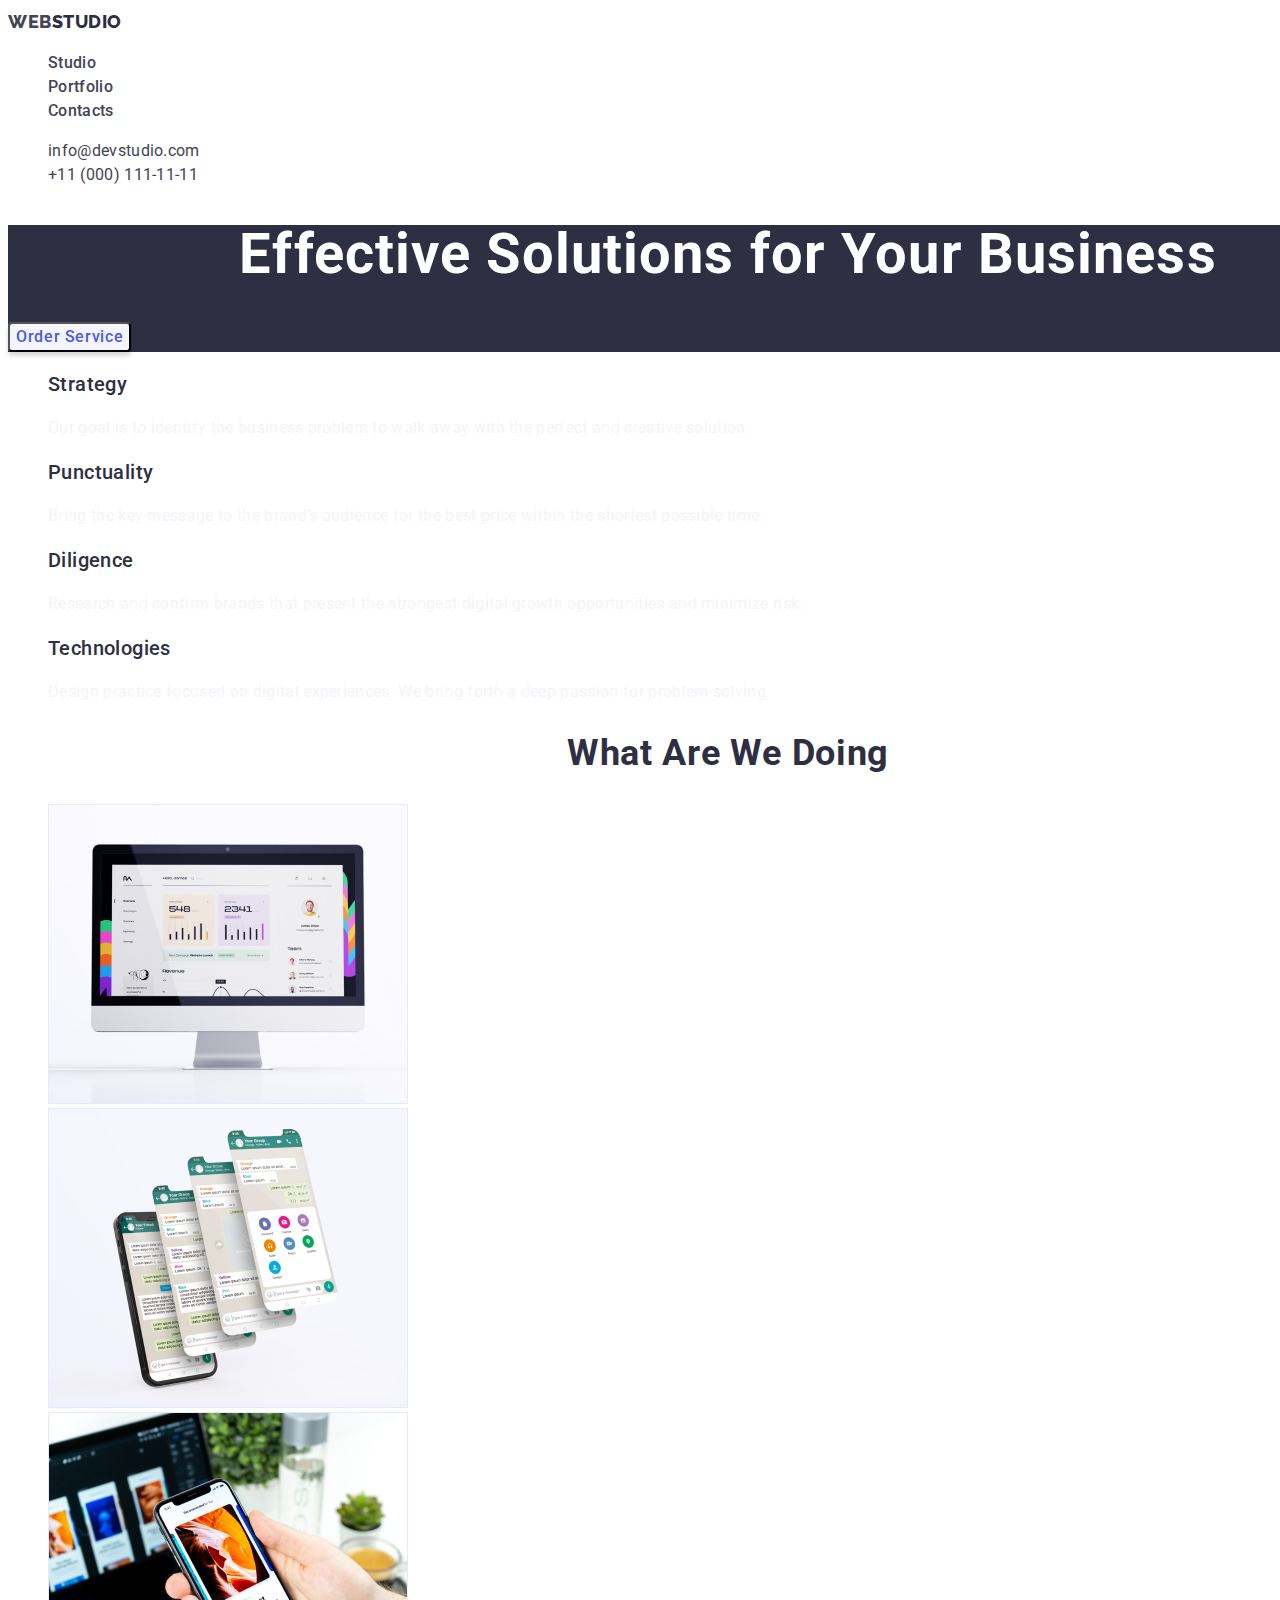
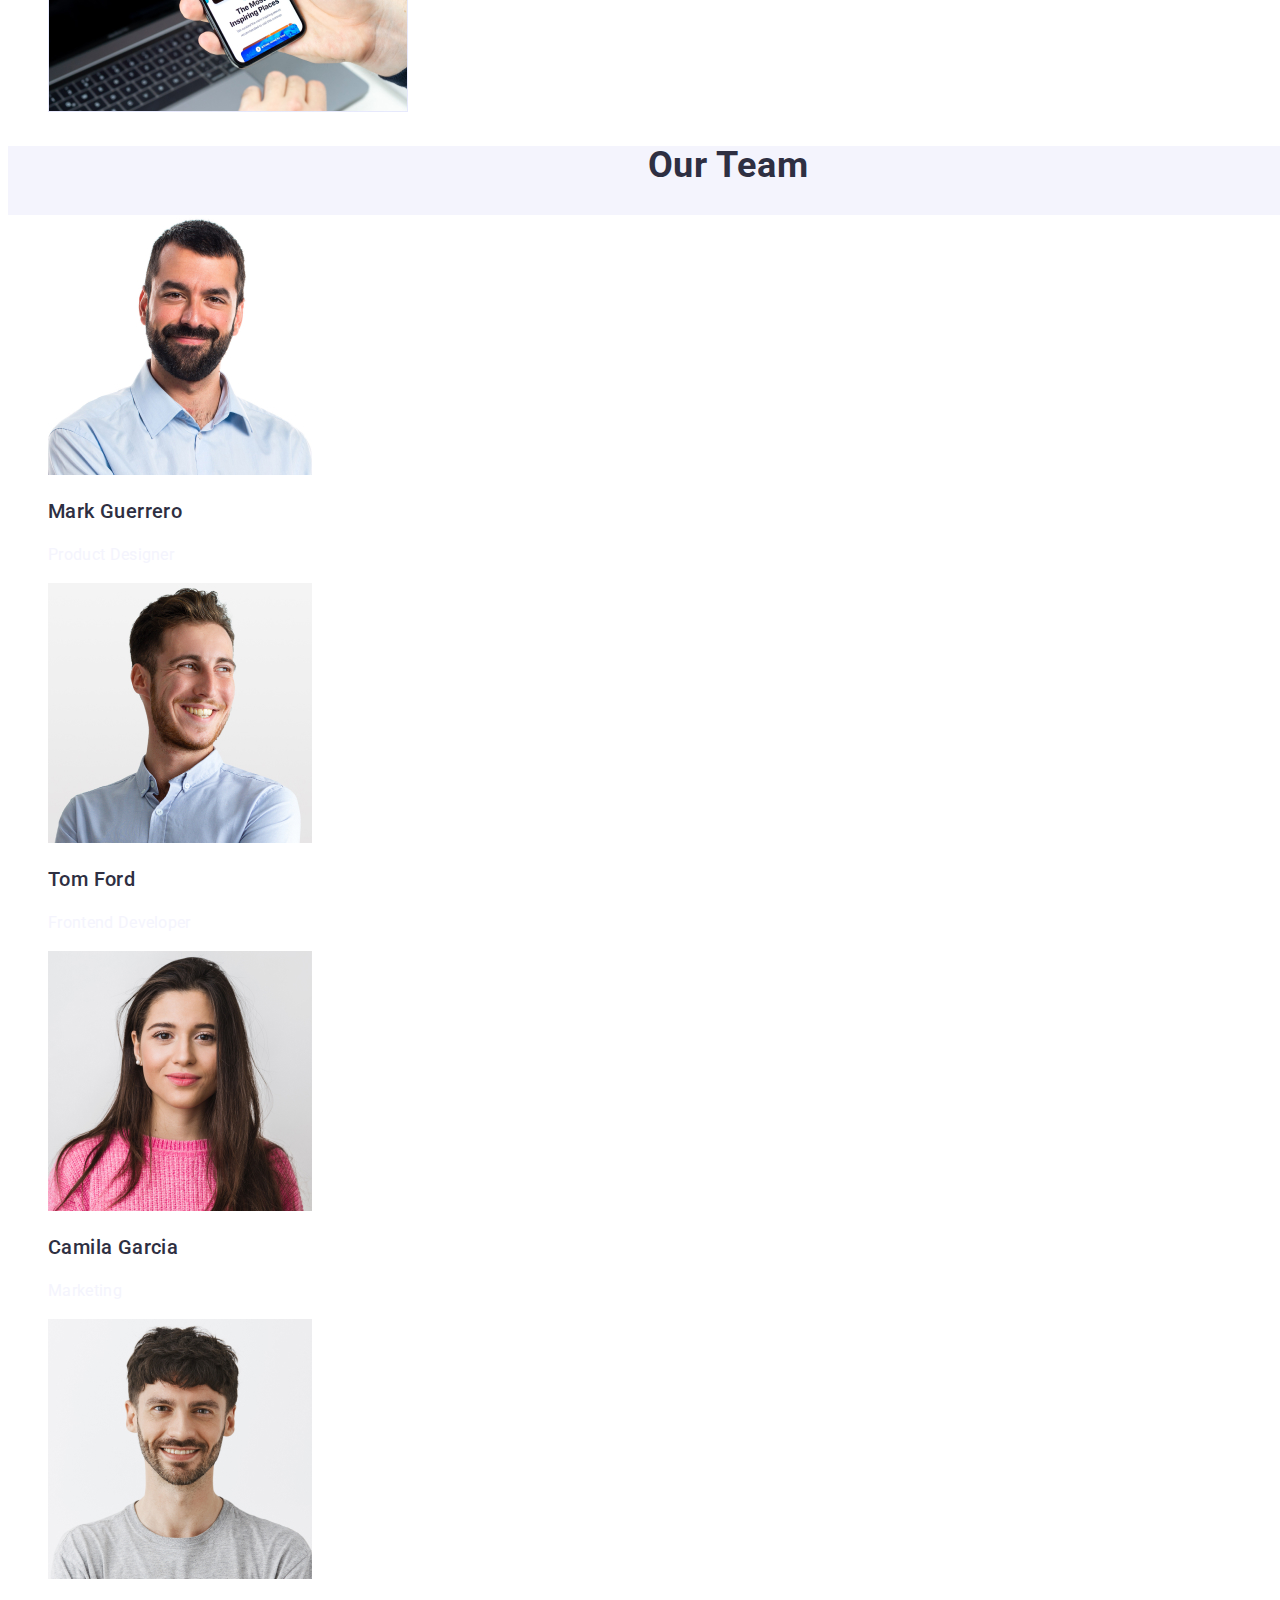
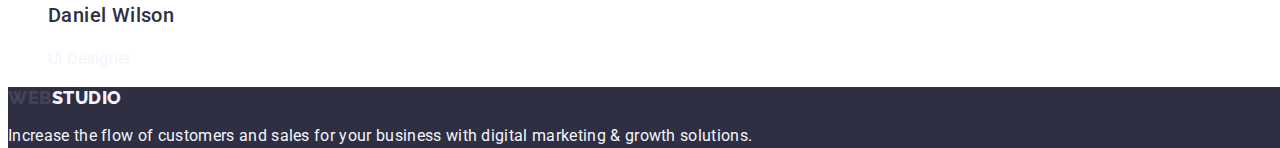
==== commit 930231f3: "commit4" ====
--- a/index.html
+++ b/index.html
@@ -44,7 +44,7 @@
             <button type="button" class="btn">Order Service</button>
         </section>
         <section class="section-text">
-            <h2 hidden>Company policy</h2>
+            <h2 hidden class="caption">Company policy</h2>
             <ul class="list">
                 <li>
                     <h3 class="subtitle">Strategy</h3>
@@ -86,23 +86,23 @@
         </section>
         <section class="section-team">
             <h2 class="caption">Our Team</h2>
-            <ul class="list-team">
-                <li>
+            <ul class="list-team list">
+                <li class="item-team">
                     <img src="./images/mg.jpg" alt="man" width="264">
                     <h3 class="subtitle">Mark Guerrero</h3>
                     <p class="text">Product Designer</p>
                 </li>
-                <li>
+                <li class="item-team">
                     <img src="./images/tf.jpg" alt="man" width="264">
                     <h3 class="subtitle">Tom Ford</h3>
                     <p class="text">Frontend Developer</p>
                 </li>
-                <li>
+                <li class="item-team">
                     <img src="./images/cg.jpg" alt="woman" width="264">
                     <h3 class="subtitle">Camila Garcia</h3>
                     <p class="text">Marketing</p>
                 </li>
-                <li>
+                <li class="item-team">
                     <img src="./images/dw.jpg" alt="man" width="264">
                     <h3 class="subtitle">Daniel Wilson</h3>
                     <p class="text">UI Designer</p>
@@ -111,7 +111,7 @@
         </section>
     </main>
     <footer class="page-footer">
-        <a class="logo-link" href="./index.html">Web<span class="logo">Studio</span></a>
+        <a class="logo-link link" href="./index.html">Web<span class="logo">Studio</span></a>
         <p class="text">Increase the flow of customers and sales for your business with digital marketing & growth
             solutions.
         </p>
--- a/css/styles.css
+++ b/css/styles.css
@@ -12,6 +12,10 @@
   --white: #ffffff;
   --dairy: #fcfcfc;
   font-family: "Roboto", sans-serif;
+  font-weight: 400;
+  font-size: 16px;
+  font-weight: 1.5;
+  letter-spacing: 0.02em;
 }
 
 body {
@@ -37,10 +41,9 @@
   letter-spacing: 0.02em;
   text-transform: uppercase;
   color: var(--iris);
-  text-decoration: none;
 }
 .logo-span {
-  font-family: "Raleway";
+  font-family: "Raleway", sans-serif;
   font-style: normal;
   font-weight: 800;
   font-size: 18px;
@@ -56,7 +59,7 @@
 }
 .link:hover,
 .link:focus {
-  color: #404bbf;
+  color: var(--ocean);
 }
 
 .nav-list {
@@ -75,7 +78,7 @@
   font-size: 16px;
   line-height: 1.5;
   letter-spacing: 0.02em;
-  color: #2e2f42;
+  color: var(--navy-blue);
   text-decoration: none;
 }
 /* adress */
@@ -128,8 +131,8 @@
   letter-spacing: 0.04em;
   color: #ffffff;
   cursor: pointer;
-
-  background: #4d5ae5;
+  background-color: #4d5ae5;
+
   box-shadow: 0px 4px 4px rgba(0, 0, 0, 0.15);
   border-radius: 4px;
 }
@@ -140,6 +143,8 @@
 /* sectin hidden"Company policy"*/
 .section-text {
 }
+.caption {
+}
 .list {
 }
 .subtitle {
@@ -158,7 +163,7 @@
   font-size: 16px;
   line-height: 1.5;
   letter-spacing: 0.02em;
-  color: #434455;
+  color: var(--slate);
 }
 /* section galery */
 .section-galery {
@@ -198,6 +203,10 @@
   background-color: #ffffff;
 }
 .list {
+  list-style: none;
+}
+.item-team {
+  background-color: #ffffff;
 }
 .subtitle {
   font-style: normal;
@@ -213,7 +222,7 @@
   font-size: 16px;
   line-height: 1.5;
   letter-spacing: 0.02em;
-  color: #434455;
+  color: var(--slate);
 }
 /* portfolio */
 .portfolio {
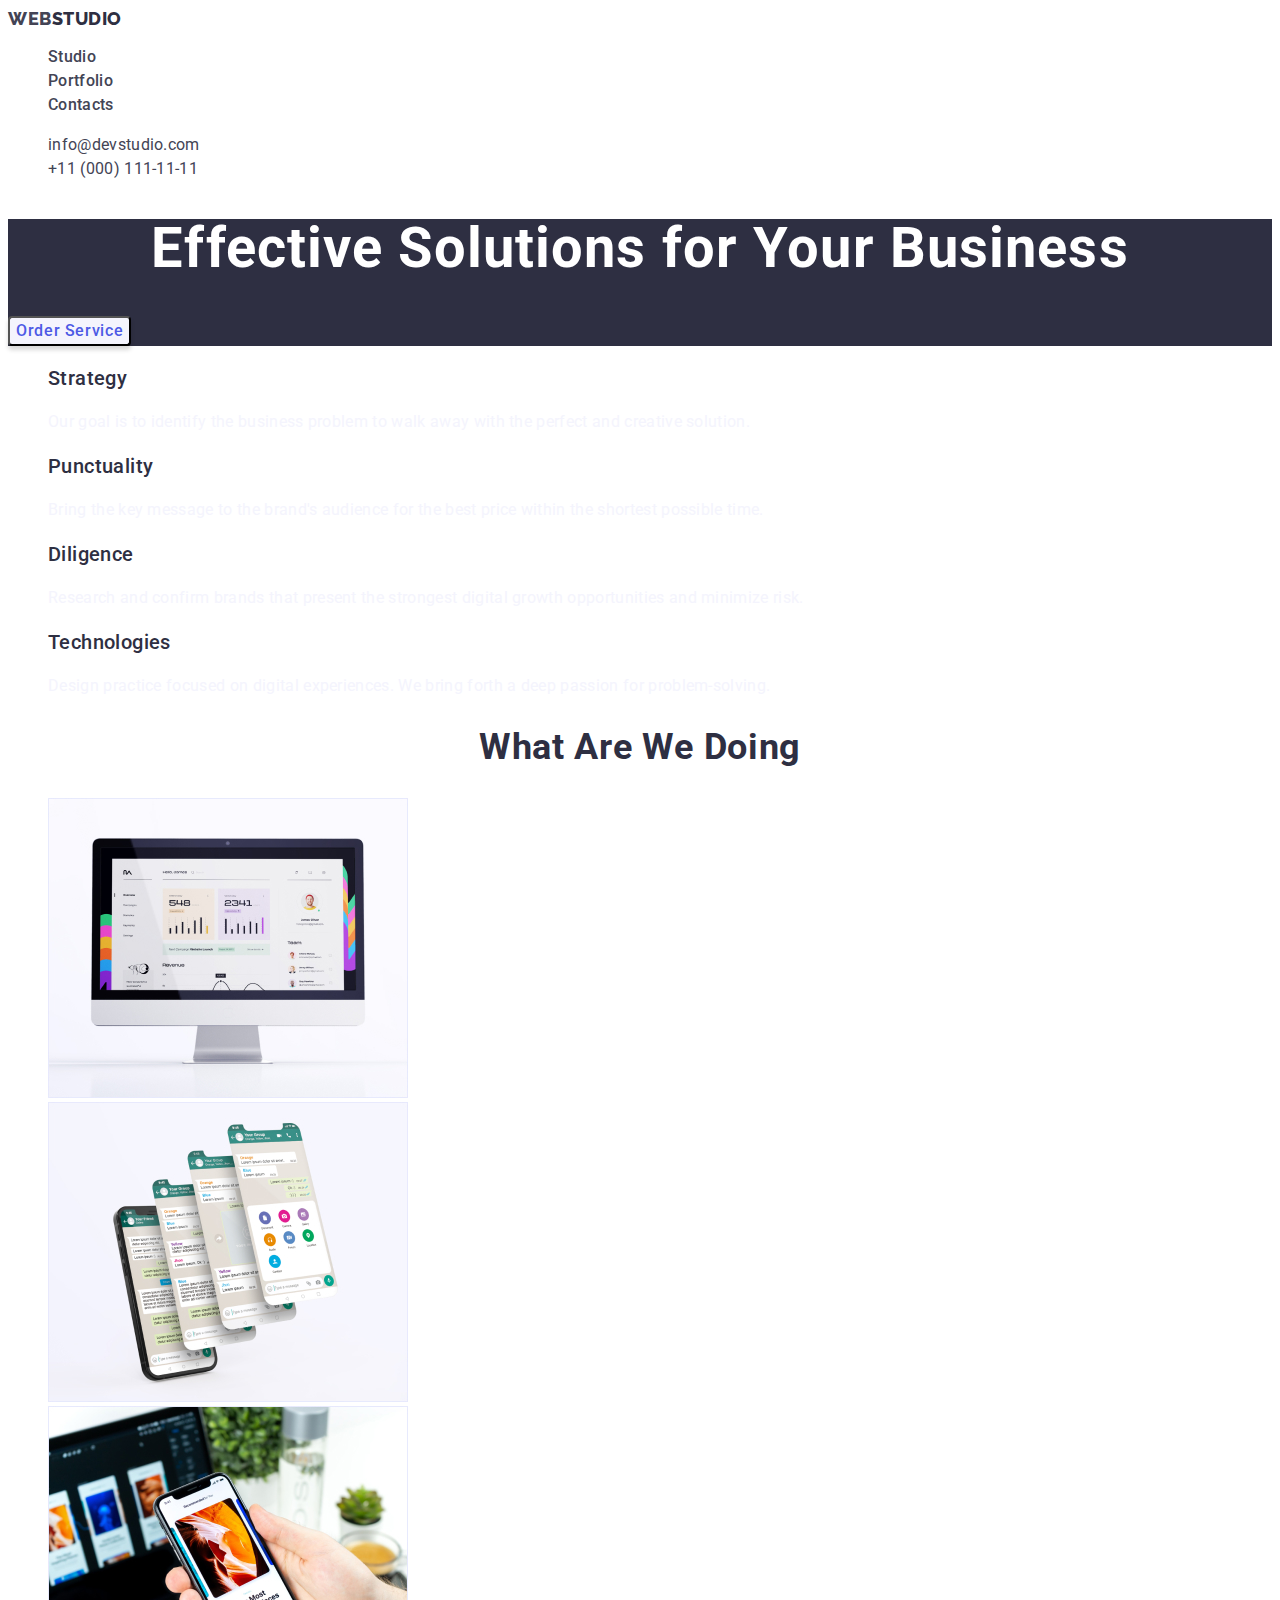
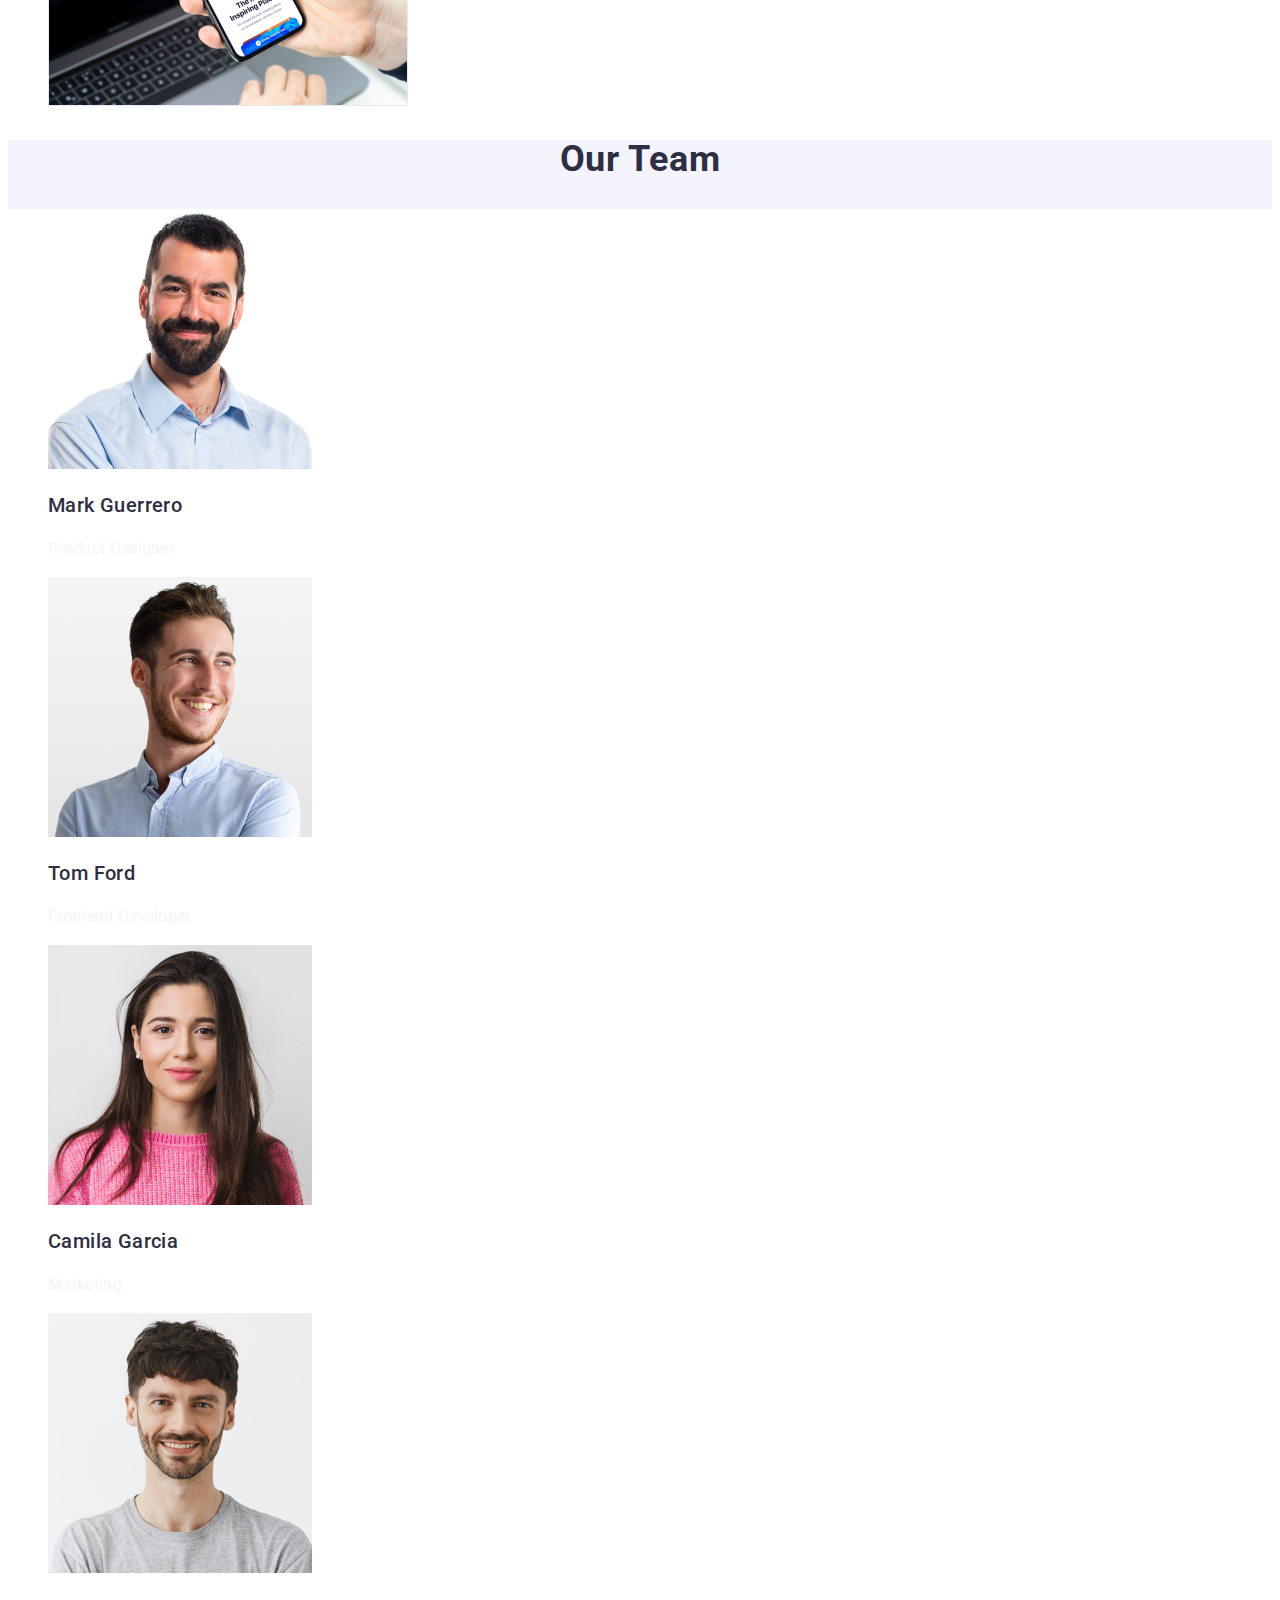
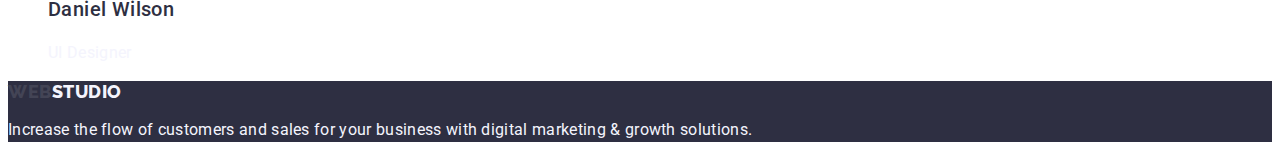
==== commit 1bee00d7: "commit5" ====
--- a/index.html
+++ b/index.html
@@ -11,7 +11,7 @@
     <link
         href="https://fonts.googleapis.com/css2?family=Raleway:wght@800&family=Roboto:wght@400;500;700;900&display=swap"
         rel="stylesheet">
-    <link rel="stylesheet" href="./css//styles.css">
+    <link rel="stylesheet" href="./css/styles.css">
 </head>
 
 <body>
--- a/css/styles.css
+++ b/css/styles.css
@@ -11,20 +11,18 @@
   --grey: #2e2f42;
   --white: #ffffff;
   --dairy: #fcfcfc;
+  font-family: Roboto, Ralevay;
+}
+
+body {
   font-family: "Roboto", sans-serif;
+  color: #434455;
+  background-color: #ffffff;
+  position: relative;
   font-weight: 400;
   font-size: 16px;
   font-weight: 1.5;
   letter-spacing: 0.02em;
-}
-
-body {
-  font-family: Roboto, Ralevay;
-  color: #434455;
-  background-color: #fff;
-  position: relative;
-  width: 1440px;
-  height: 2592px;
   font-style: normal;
 }
 /* header */
@@ -43,15 +41,6 @@
   color: var(--iris);
 }
 .logo-span {
-  font-family: "Raleway", sans-serif;
-  font-style: normal;
-  font-weight: 800;
-  font-size: 18px;
-  line-height: 1.5;
-  display: flex;
-  align-items: center;
-  letter-spacing: 0.03em;
-  text-transform: uppercase;
   color: var(--navy-blue);
 }
 .link {
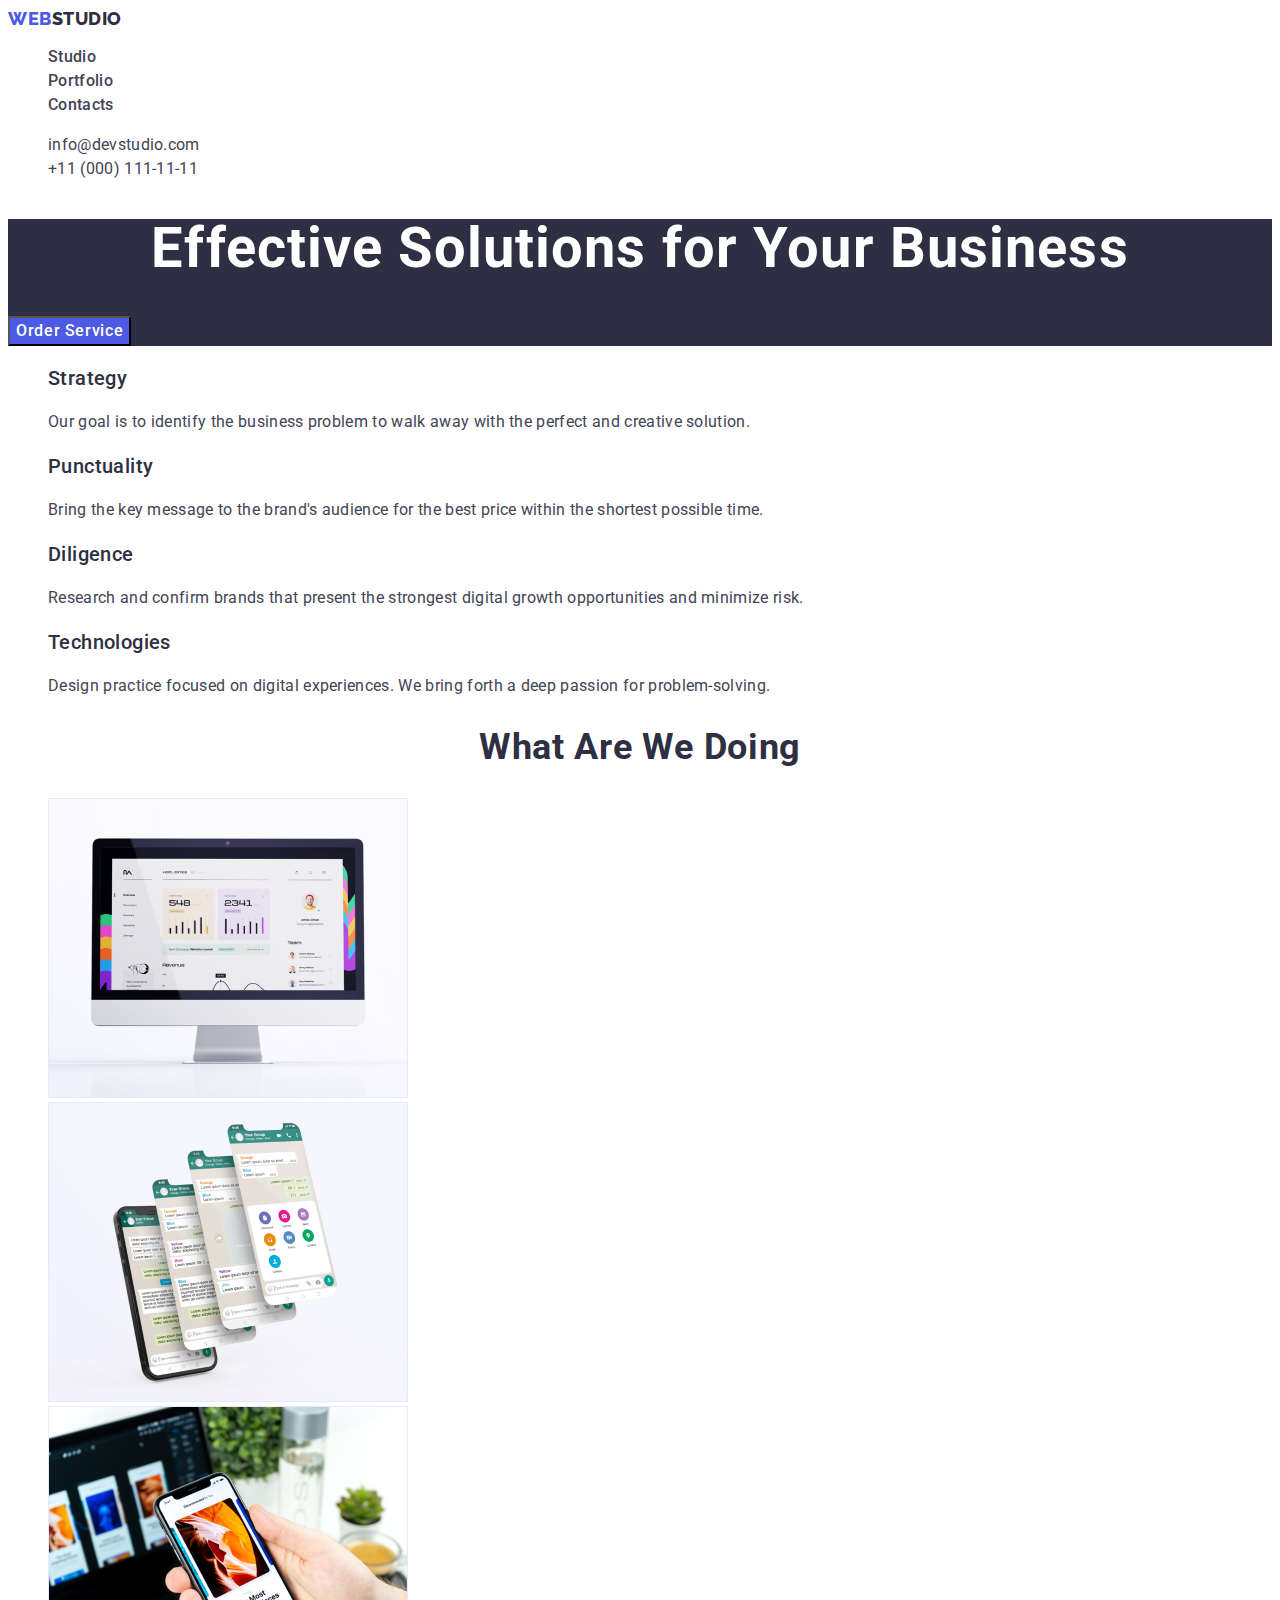
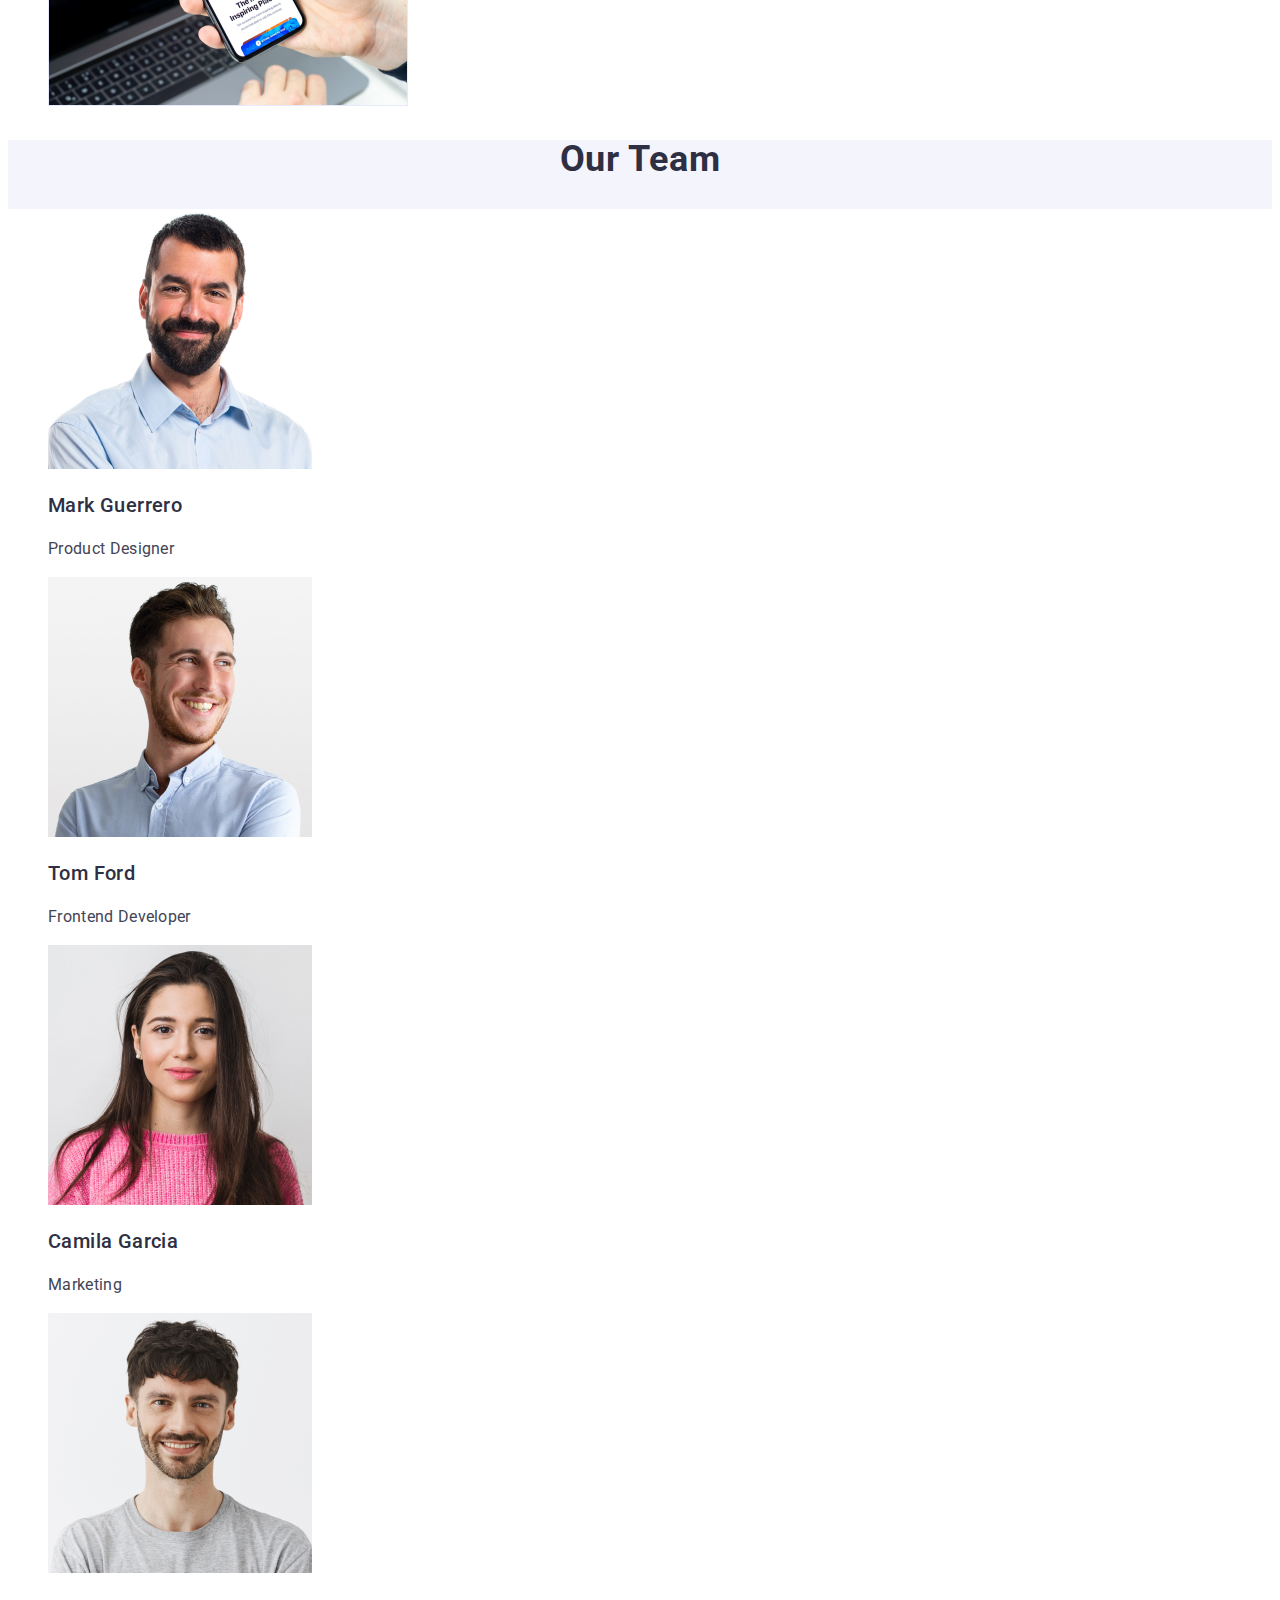
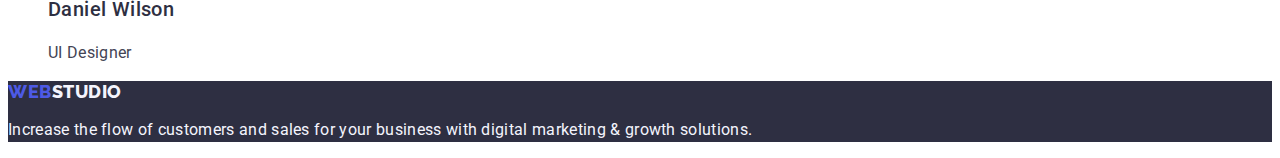
==== commit ba378525: "commit9" ====
--- a/index.html
+++ b/index.html
@@ -112,7 +112,8 @@
     </main>
     <footer class="page-footer">
         <a class="logo-link link" href="./index.html">Web<span class="logo">Studio</span></a>
-        <p class="text">Increase the flow of customers and sales for your business with digital marketing & growth
+        <p class="text-footer">Increase the flow of customers and sales for your business with digital marketing &
+            growth
             solutions.
         </p>
     </footer>
--- a/css/styles.css
+++ b/css/styles.css
@@ -7,8 +7,6 @@
   --light-slate: #8e8f99;
   --cornflower: #e7e9fc;
   --cloud: #f4f4fd;
-  --navy-blue-modal: #2e2f42;
-  --grey: #2e2f42;
   --white: #ffffff;
   --dairy: #fcfcfc;
   font-family: Roboto, Ralevay;
@@ -16,8 +14,8 @@
 
 body {
   font-family: "Roboto", sans-serif;
-  color: #434455;
-  background-color: #ffffff;
+  color: var(--slate);
+  background-color: var(--white);
   position: relative;
   font-weight: 400;
   font-size: 16px;
@@ -28,6 +26,14 @@
 /* header */
 .header {
 }
+.link:hover,
+.link:focus {
+  color: var(--ocean);
+}
+.link {
+  text-decoration: none;
+}
+
 .logo-link {
   font-weight: 500;
   font-style: normal;
@@ -40,10 +46,46 @@
   text-transform: uppercase;
   color: var(--iris);
 }
+
 .logo-span {
   color: var(--navy-blue);
 }
+
+.nav-list {
+  list-style: none;
+}
+.list {
+  list-style: none;
+}
+
 .link {
+  text-decoration: none;
+}
+.nav-link {
+  font-style: normal;
+  font-weight: 500;
+  font-size: 16px;
+  line-height: 1.5;
+  letter-spacing: 0.02em;
+  color: var(--navy-blue);
+  text-decoration: none;
+}
+/* adress */
+.contact {
+  font-style: normal;
+}
+.list {
+  text-decoration: none;
+}
+.list-contact {
+}
+.link-contact {
+  font-style: normal;
+  font-weight: 400;
+  font-size: 16px;
+  line-height: 1.5;
+  letter-spacing: 0.02em;
+  color: var(--slate);
   text-decoration: none;
 }
 .link:hover,
@@ -51,56 +93,14 @@
   color: var(--ocean);
 }
 
-.nav-list {
-  list-style: none;
-}
-.list {
-  list-style: none;
-}
-
 .link {
   text-decoration: none;
-}
-.nav-link {
-  font-style: normal;
-  font-weight: 500;
-  font-size: 16px;
-  line-height: 1.5;
-  letter-spacing: 0.02em;
-  color: var(--navy-blue);
-  text-decoration: none;
-}
-/* adress */
-.contact {
-  font-style: normal;
-}
-.list {
-  text-decoration: none;
-}
-.list-contact {
-}
-.link-contact {
-  font-style: normal;
-  font-weight: 400;
-  font-size: 16px;
-  line-height: 1.5;
-  letter-spacing: 0.02em;
-  color: #434455;
-  text-decoration: none;
-}
-.link:hover,
-.link:focus {
-  color: #404bbf;
-}
-
-.link {
-  text-decoration: none;
   font-style: normal;
   color: currentColor;
 }
 
 .section-hero {
-  background-color: #2e2f42;
+  background-color: var(--navy-blue);
 }
 .hero-title {
   font-style: normal;
@@ -109,7 +109,7 @@
   line-height: 1.07;
   text-align: center;
   letter-spacing: 0.02em;
-  color: #ffffff;
+  color: var(--white);
 }
 .btn {
   font-family: "Roboto", sans-serif;
@@ -118,16 +118,13 @@
   font-size: 16px;
   line-height: 1.5;
   letter-spacing: 0.04em;
-  color: #ffffff;
+  color: var(--white);
   cursor: pointer;
-  background-color: #4d5ae5;
-
-  box-shadow: 0px 4px 4px rgba(0, 0, 0, 0.15);
-  border-radius: 4px;
+  background-color: var(--iris);
 }
 .btn:hover,
 .btn:focus {
-  background-color: #404bbf;
+  background-color: var(--ocean);
 }
 /* sectin hidden"Company policy"*/
 .section-text {
@@ -143,7 +140,7 @@
   font-size: 20px;
   line-height: 1.2;
   letter-spacing: 0.02em;
-  color: #2e2f42;
+  color: var(--navy-blue);
 }
 .text {
   font-family: "Roboto";
@@ -167,7 +164,7 @@
   text-align: center;
   letter-spacing: 0.02em;
   text-transform: capitalize;
-  color: #2e2f42;
+  color: var(--navy-blue);
 }
 .list-galery {
 }
@@ -175,7 +172,7 @@
 }
 /* section team */
 .section-team {
-  background-color: #f4f4fd;
+  background-color: var(--cloud);
 }
 .caption {
   font-style: normal;
@@ -186,16 +183,16 @@
   text-align: center;
   letter-spacing: 0.02em;
   text-transform: capitalize;
-  color: #2e2f42;
+  color: var(--navy-blue);
 }
 .list-team {
-  background-color: #ffffff;
+  background-color: var(--white);
 }
 .list {
   list-style: none;
 }
 .item-team {
-  background-color: #ffffff;
+  background-color: var(--white);
 }
 .subtitle {
   font-style: normal;
@@ -203,7 +200,7 @@
   font-size: 20px;
   line-height: 1.2;
   letter-spacing: 0.02em;
-  color: #2e2f42;
+  color: var(--navy-blue);
 }
 .text {
   font-style: normal;
@@ -221,7 +218,8 @@
 .list {
   list-style: none;
 }
-.btn {
+.btn-filter {
+  font-family: "Roboto", sans-serif;
   font-style: normal;
   font-weight: 500;
   font-size: 16px;
@@ -231,10 +229,10 @@
   background-color: var(--cloud);
   cursor: pointer;
 }
-.btn:hover,
-.btn:focus {
-  color: #ffffff;
-  background-color: #404bbf;
+.btn-filter:hover,
+.btn-filter:focus {
+  color: var(--white);
+  background-color: var(--ocean);
 }
 .list-portfolio-galery {
 }
@@ -265,7 +263,7 @@
 
 /* footer */
 .page-footer {
-  background-color: #2e2f42;
+  background-color: var(--navy-blue);
 }
 .logo-link {
   font-family: "Raleway", sans-serif;
@@ -278,7 +276,7 @@
   align-items: center;
   letter-spacing: 0.03em;
   text-transform: uppercase;
-  color: #4d5ae5;
+  color: var(--iris);
 }
 .logo {
   font-family: "Raleway", sans-serif;
@@ -291,18 +289,14 @@
   align-items: center;
   letter-spacing: 0.03em;
   text-transform: uppercase;
-  color: #f4f4fd;
-}
-.link {
-  text-decoration: none;
-  font-style: normal;
-  color: currentColor;
-}
-.text {
-  font-style: normal;
-  font-weight: 400;
-  font-size: 16px;
-  line-height: 1.5;
-  letter-spacing: 0.02em;
-  color: #f4f4fd;
-}
+  color: var(--cloud);
+}
+
+.text-footer {
+  font-style: normal;
+  font-weight: 400;
+  font-size: 16px;
+  line-height: 1.5;
+  letter-spacing: 0.02em;
+  color: var(--cloud);
+}
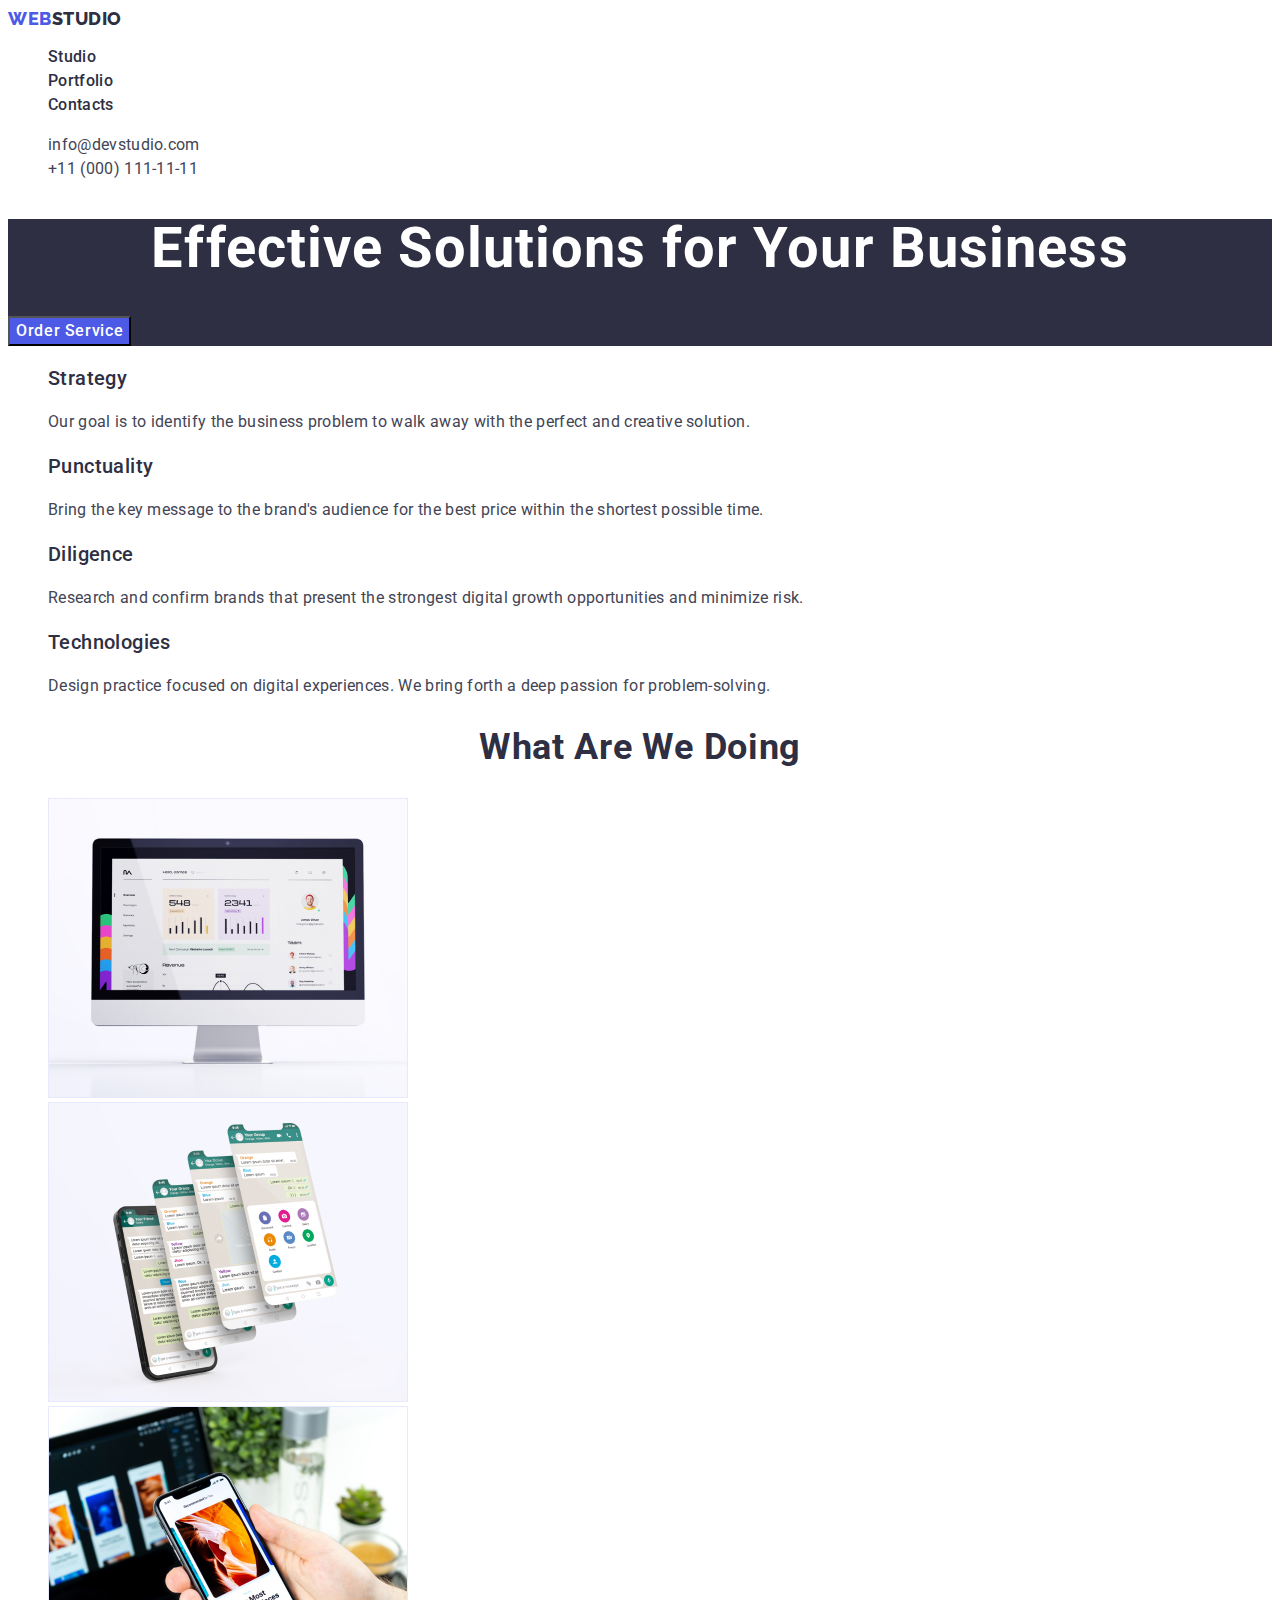
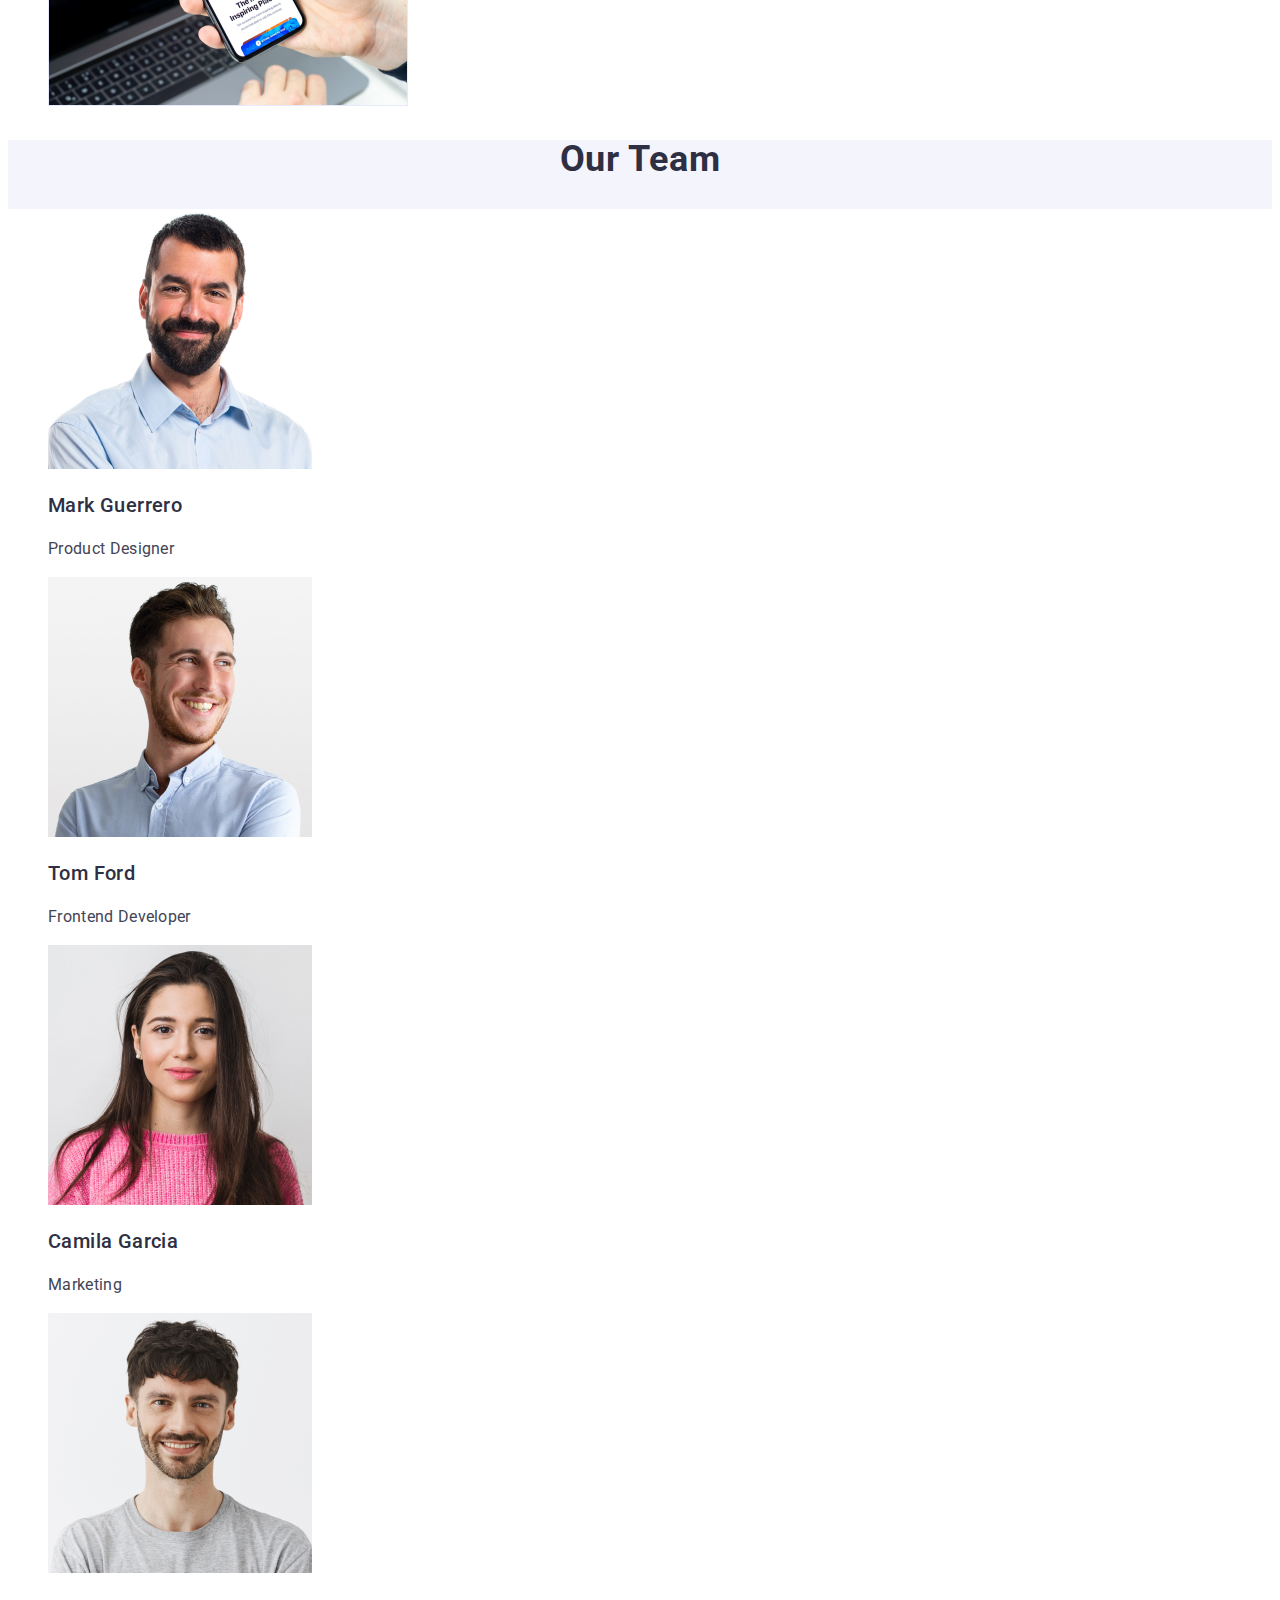
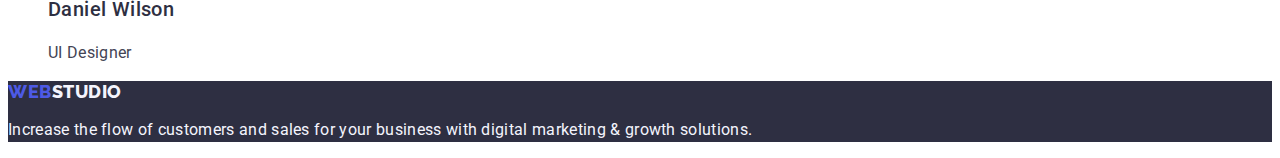
==== commit 437fb290: "commit10" ====
--- a/index.html
+++ b/index.html
@@ -39,10 +39,12 @@
         </address>
     </header>
     <main>
+        <!-- Section Hero -->
         <section class="section-hero">
             <h1 class="hero-title">Effective Solutions for Your Business</h1>
             <button type="button" class="btn">Order Service</button>
         </section>
+        <!-- Section Text -->
         <section class="section-text">
             <h2 hidden class="caption">Company policy</h2>
             <ul class="list">
@@ -70,6 +72,7 @@
                 </li>
             </ul>
         </section>
+        <!-- Section Galery -->
         <section class="section-galery">
             <h2 class="caption">What are we doing</h2>
             <ul class="list-galery list">
@@ -84,6 +87,7 @@
                 </li>
             </ul>
         </section>
+        <!-- Section Team -->
         <section class="section-team">
             <h2 class="caption">Our Team</h2>
             <ul class="list-team list">
--- a/css/styles.css
+++ b/css/styles.css
@@ -16,32 +16,22 @@
   font-family: "Roboto", sans-serif;
   color: var(--slate);
   background-color: var(--white);
-  position: relative;
-  font-weight: 400;
-  font-size: 16px;
-  font-weight: 1.5;
-  letter-spacing: 0.02em;
+  font-size: 16px;
   font-style: normal;
 }
 /* header */
 .header {
 }
-.link:hover,
-.link:focus {
-  color: var(--ocean);
-}
+
 .link {
   text-decoration: none;
 }
 
 .logo-link {
   font-weight: 500;
-  font-style: normal;
   font-weight: 800;
   font-size: 16px;
   line-height: 1.15;
-  display: flex;
-  align-items: center;
   letter-spacing: 0.02em;
   text-transform: uppercase;
   color: var(--iris);
@@ -62,7 +52,6 @@
   text-decoration: none;
 }
 .nav-link {
-  font-style: normal;
   font-weight: 500;
   font-size: 16px;
   line-height: 1.5;
@@ -81,22 +70,11 @@
 }
 .link-contact {
   font-style: normal;
-  font-weight: 400;
-  font-size: 16px;
-  line-height: 1.5;
-  letter-spacing: 0.02em;
-  color: var(--slate);
-  text-decoration: none;
-}
-.link:hover,
-.link:focus {
-  color: var(--ocean);
-}
-
-.link {
-  text-decoration: none;
-  font-style: normal;
-  color: currentColor;
+  font-size: 16px;
+  line-height: 1.5;
+  letter-spacing: 0.02em;
+  color: var(--slate);
+  text-decoration: none;
 }
 
 .section-hero {
@@ -134,8 +112,6 @@
 .list {
 }
 .subtitle {
-  font-family: "Roboto";
-  font-style: normal;
   font-weight: 500;
   font-size: 20px;
   line-height: 1.2;
@@ -143,9 +119,6 @@
   color: var(--navy-blue);
 }
 .text {
-  font-family: "Roboto";
-  font-style: normal;
-  font-weight: 400;
   font-size: 16px;
   line-height: 1.5;
   letter-spacing: 0.02em;
@@ -194,22 +167,7 @@
 .item-team {
   background-color: var(--white);
 }
-.subtitle {
-  font-style: normal;
-  font-weight: 500;
-  font-size: 20px;
-  line-height: 1.2;
-  letter-spacing: 0.02em;
-  color: var(--navy-blue);
-}
-.text {
-  font-style: normal;
-  font-weight: 400;
-  font-size: 16px;
-  line-height: 1.5;
-  letter-spacing: 0.02em;
-  color: var(--slate);
-}
+
 /* portfolio */
 .portfolio {
 }
@@ -253,8 +211,6 @@
   color: var(--navy-blue);
 }
 .text-portfolio {
-  font-style: normal;
-  font-weight: 400;
   font-size: 16px;
   line-height: 1.5;
   letter-spacing: 0.02em;
